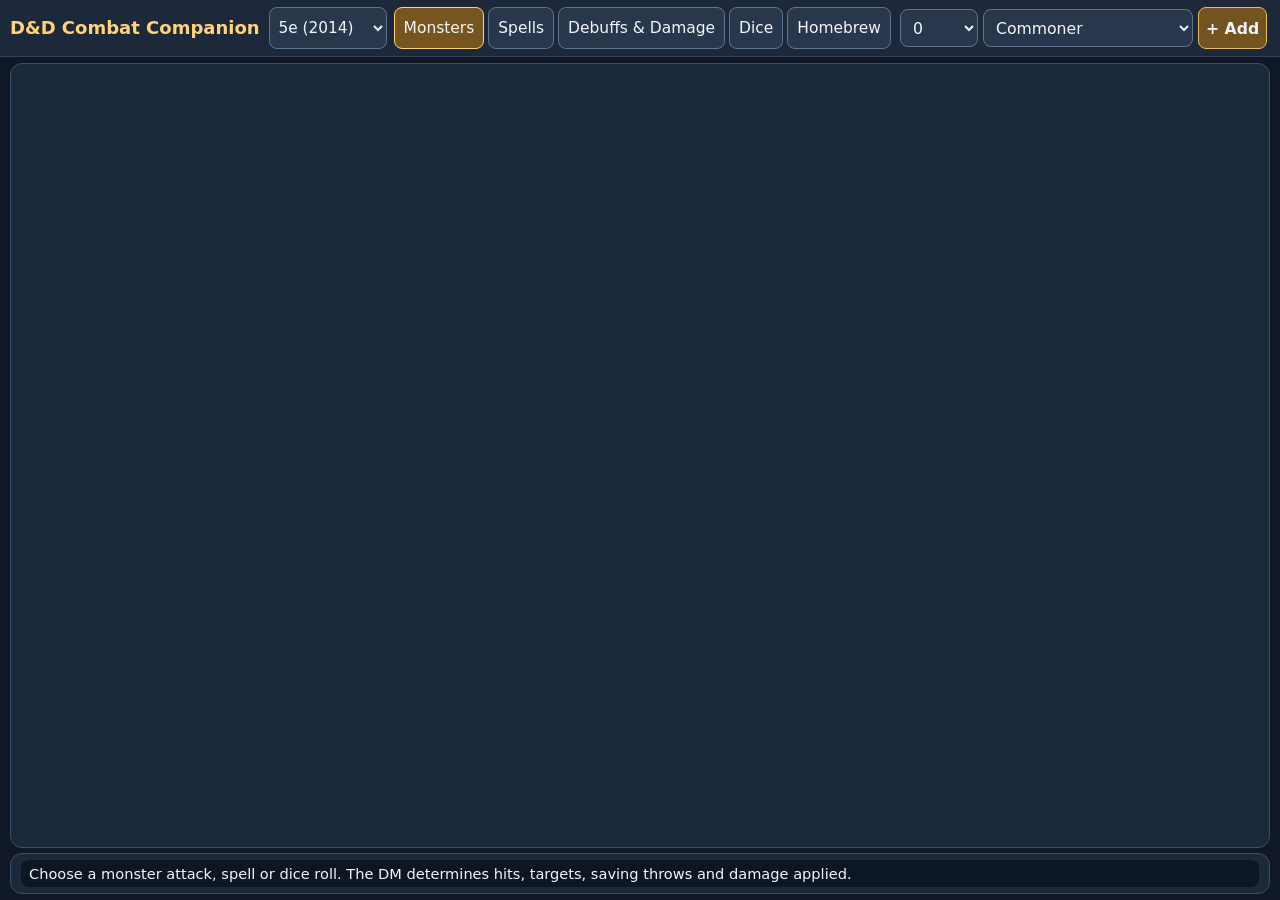
==== index.html @ 4b76aac5 "Track per-monster condition round counters with DM-controlled expiry" ====
<!doctype html>
<html lang="en"><head><meta charset="utf-8"><meta name="viewport" content="width=device-width, initial-scale=1"><title>D&D Combat Companion — Tablet v2</title>
<style>
:root{color-scheme:dark;font-family:system-ui,Arial,sans-serif}body{margin:0;background:#101827;color:#f4f6fb}header{background:#1d293b;border-bottom:1px solid #35445c;padding:18px max(15px,calc((100vw - 1000px)/2))}h1{margin:0;color:#ffd377}header p{margin:6px 0;color:#c6d2df}main{max-width:1000px;margin:auto;padding:16px}button,select,input{font:inherit;color:inherit;background:#28374b;border:1px solid #61748d;border-radius:8px;padding:10px;max-width:100%}button{cursor:pointer}button:hover{background:#395572}button:focus-visible,select:focus-visible{outline:3px solid #fbc569}button.primary{background:#735320;border-color:#e8be66;font-weight:700}nav{display:flex;flex-wrap:wrap;gap:8px;margin:15px 0}.panel{background:#1c293b;border:1px solid #3d5068;border-radius:12px;padding:16px;margin:12px 0}.row{display:flex;flex-wrap:wrap;align-items:center;gap:9px;margin:12px 0}.item{border:1px solid #465b74;border-radius:8px;padding:12px;margin:8px 0}.item.selected{border-color:#e8be66}label{display:block;margin:12px 0 5px}small,.muted{color:#b5c6d6}.out{white-space:pre-wrap;background:#0d1724;padding:14px;border-radius:8px;line-height:1.65;min-height:30px}.warn{background:#4d3517;color:#ffe6a6;padding:9px;border-radius:7px}.hidden{display:none!important}.tabs button[aria-pressed=true]{background:#77551e;border-color:#ffd377}h2{margin-top:0}.stat{font-size:1.1rem;font-weight:700;color:#ffd377}#notice{position:relative}input[type=number]{width:100px}@media(max-width:550px){nav button{flex:1 1 40%}button{min-height:44px}.panel{padding:12px}} 

/* Card-first responsive interface */
.card-gallery{display:grid;grid-template-columns:repeat(auto-fill,minmax(230px,1fr));gap:16px;margin:18px 0}
.flip-card{perspective:1300px;min-height:350px}
.flip-inner{position:relative;min-height:350px;transform-style:preserve-3d;transition:transform .65s ease}
.flip-card.flipped .flip-inner{transform:rotateY(180deg)}
.card-face{position:absolute;inset:0;backface-visibility:hidden;-webkit-backface-visibility:hidden;border:3px double #bf9449;border-radius:17px;padding:13px;background:linear-gradient(145deg,#47321e,#182137 35%,#10192c 80%,#5c4427);box-shadow:0 10px 25px #0008;overflow:auto}
.card-back{transform:rotateY(180deg);background:linear-gradient(160deg,#17243b,#302719 95%)}
.card-art{height:155px;display:grid;place-items:center;border-radius:10px;background:radial-gradient(ellipse at 60% 25%,#85683f 1%,#2d354c 55%,#101521 95%);border:1px solid #967747;font-size:70px;text-shadow:0 5px 15px black}
.card-name{color:#f9d28a;font-family:Georgia,serif;font-size:1.25rem;margin:9px 0 3px}
.card-meta{color:#cad4e4;font-size:.84rem}
.card-actions{display:flex;gap:7px;flex-wrap:wrap;margin:12px 0}
.card-actions button{flex:1 1 auto;font-size:.9rem}
.card-roll{background:#0c1421;border:1px solid #665638;border-radius:9px;white-space:pre-wrap;padding:10px;margin:10px 0;font-size:.87rem;line-height:1.5}
.card-back h3{color:#f9d28a}
#spellCard{max-width:410px;margin:16px auto;min-height:420px}#spellCard .flip-inner{min-height:420px}
#spellCard .card-art{height:175px}
@media(prefers-reduced-motion:reduce){.flip-inner{transition:none}}

.flip-card,.flip-inner{min-height:320px}.card-face{overflow:hidden;display:flex;flex-direction:column;gap:7px}
.card-art{height:115px;flex:none;font-size:52px}.card-name{margin:3px 0}.card-meta{margin:2px 0}
.card-actions{margin-top:auto}.card-actions button{font-weight:700}
.card-roll{font-size:1rem;white-space:normal;overflow-wrap:anywhere;line-height:1.4;margin:7px 0}
.result-grid{display:grid;grid-template-columns:1fr 1fr;gap:10px;margin:12px 0}
.result-num{background:#293b50;border:1px solid #657b91;border-radius:10px;text-align:center;padding:13px 6px}
.result-num strong{display:block;font-size:2.1rem;line-height:1.2;color:white}
.result-num small{display:block;font-size:.75rem}
.card-back .card-actions{margin-top:auto}
@media(max-width:550px){.card-gallery{grid-template-columns:repeat(auto-fill,minmax(245px,1fr))}}

/* Interaction reliability: don't clip attack controls on any screen size */
.flip-card{min-height:520px}
.flip-inner{min-height:520px}
.card-face{overflow-y:auto;overflow-x:hidden;overscroll-behavior:contain;box-sizing:border-box}
.card-actions{margin-top:auto;flex:none;display:grid;grid-template-columns:repeat(2,minmax(0,1fr));gap:8px}
.card-actions button,.card-face>button{min-height:44px;touch-action:manipulation}
.card-actions button.primary{grid-column:1/-1;font-size:1.08rem;min-height:52px}
.card-art{height:125px;min-height:125px}
.result-grid{flex:none}
#spellCard,#spellCard .flip-inner{min-height:500px}
#spellCard .card-actions button.primary{grid-column:auto}
@media(max-width:550px){.card-gallery{grid-template-columns:minmax(0,1fr)}.flip-card,.flip-inner{min-height:530px}}

.monster-silhouette{width:100%;height:100%;max-width:210px;filter:drop-shadow(0 8px 7px #0009)}
.result-num.critical{border:2px solid #32d583;background:#124437}.result-num.critical strong{color:#a7f3d0}
.result-num.fumble{border:2px solid #f87171;background:#52242a}.result-num.fumble strong{color:#fecaca}

/* Brief non-blocking critical/fumble screen flash. */
#attack-flash{position:fixed;inset:0;z-index:9999;pointer-events:none;opacity:0;visibility:hidden}
#attack-flash.flash-crit{background:rgba(20,220,96,.55);visibility:visible;animation:attack-flash .6s ease-out forwards}
#attack-flash.flash-fumble{background:rgba(240,32,55,.55);visibility:visible;animation:attack-flash .6s ease-out forwards}
@keyframes attack-flash{0%{opacity:1}100%{opacity:0}}
@media(prefers-reduced-motion:reduce){#attack-flash.flash-crit,#attack-flash.flash-fumble{animation:attack-flash .18s linear forwards}}

/* Tablet combat viewport: navigation and primary controls stay on one screen. */
*{box-sizing:border-box}
html,body{height:100%;overscroll-behavior:none}
body{height:100dvh;display:flex;flex-direction:column;overflow:hidden}
header{flex:none;padding:8px 14px}
header h1{font-size:clamp(1.05rem,2.6vw,1.5rem)}
header p{display:none}
main{width:100%;max-width:none;min-height:0;flex:1;display:flex;flex-direction:column;padding:7px 12px;gap:6px;overflow:hidden}
#notice{display:none}
main>label[for="edition"]{display:none}
#edition{flex:none;align-self:flex-start;min-height:38px;padding:5px 8px}
nav.tabs{flex:none;display:flex;flex-wrap:nowrap;overflow-x:auto;margin:0;gap:5px}
nav.tabs button{white-space:nowrap;min-height:40px;padding:6px 12px}
main>section.panel{margin:0}
main>section.panel[id]{flex:1;min-height:0;overflow:hidden;padding:8px 10px;display:flex;flex-direction:column;gap:6px}
main>section.panel[id].hidden{display:none}
#monsters h2,#monsters h3,#spells h2,#rules h2,#dice h2{display:none}
#monsters>label,#spells>label{display:none}
#monsters .row{flex:none;margin:0;gap:6px}
#monsters .row button{min-height:36px;padding:5px 10px}
#cr,#monster,#spell,#slot{min-height:38px;padding:5px 8px;flex:none}
.card-gallery{display:flex;flex:1;min-height:0;overflow-x:auto;overflow-y:hidden;gap:10px;margin:0;scroll-snap-type:x mandatory;align-items:stretch;padding:2px 2px 5px}
.flip-card,.flip-inner{height:100%;min-height:0}
.flip-card{flex:0 0 clamp(215px,31vw,305px);scroll-snap-align:start}
.card-face{padding:8px;gap:5px;overflow:hidden}
.card-name{font-size:clamp(1rem,2.2vh,1.25rem)}
.card-art{height:clamp(55px,15vh,120px);min-height:0}
.card-top-tools{display:flex;justify-content:space-between;flex:none;position:relative;z-index:2}
.card-top-tools button{width:38px;height:35px;min-height:35px;padding:0;font-size:1.2rem;border:1px solid #b89c64}
.card-art[role=button]{cursor:pointer}
.card-art[role=button]:focus-visible{outline:3px solid #ffd377}
.card-face select{min-height:36px;padding:5px}
.result-grid{margin:3px 0;gap:6px}
.result-num{padding:5px 3px}
.result-num strong{font-size:clamp(1.5rem,4.5vh,2.1rem)}
.card-actions{grid-template-columns:1fr;margin:0}
.card-actions button.primary{grid-column:auto;min-height:46px}
.card-back{overflow-y:auto}
main>section.panel:not([id]){flex:none;padding:6px 10px}
main>section.panel:not([id]) h2,main>section.panel:not([id]) #clear{display:none}
#output{font-size:.81rem;line-height:1.2;min-height:0;max-height:48px;overflow:auto;padding:5px 8px}
main>small{display:none}
#spells #spellCard{flex:1;min-height:0;max-height:none;width:min(100%,370px);margin:0 auto}
#spells #spellCard .flip-inner{min-height:0;height:100%}
#rules #ruleText{overflow:auto;min-height:0}
#dice .row{margin:0}
@media(max-width:600px){header{padding:7px 10px}main{padding:5px;gap:4px}main>section.panel[id]{padding:6px}
.card-gallery{scroll-padding-left:2px}.flip-card{flex-basis:min(88vw,340px)}
nav.tabs button{font-size:.81rem;padding:5px 9px}
#monsters .row button{font-size:.82rem}
}
@media(max-height:640px){.card-art{height:52px}.card-face{gap:3px}.card-top-tools button{height:30px;min-height:30px}
.result-num strong{font-size:1.45rem}#output{max-height:32px}nav.tabs button{min-height:34px}}
/* Top corner controls stay unambiguous; no duplicate Copy/Remove row. */
.card-top-tools button{display:grid;place-items:center;background:#172133;border-radius:8px;font-weight:800;color:#ffe0a0}
.card-top-tools button:last-child{color:#ffc9c9}

/* Fix short-screen clipping: attack owns a reserved final row. */
.monster-front{display:grid;grid-template-columns:minmax(0,1fr);
grid-template-rows:34px minmax(0,1fr) auto auto 36px 36px auto 48px;
gap:4px;align-content:stretch;overflow:hidden}
.monster-front .card-top-tools{min-height:0}
.monster-front .card-top-tools button{height:34px;min-height:0}
.monster-front .card-art{height:100%;min-height:0;max-height:none;overflow:hidden}
.monster-front .card-name{margin:0;line-height:1.15}
.monster-front .card-meta{margin:0;line-height:1.15}
.monster-front select{height:36px;min-height:0;padding:4px}
.monster-front .result-grid{margin:0;min-height:0}
.monster-front .result-num{padding:2px;min-height:0}
.monster-front .result-num strong{font-size:clamp(1.25rem,3.2vh,1.9rem)}
.monster-front .card-actions{margin:0;min-height:0;display:block}
.monster-front .card-actions button.primary{display:block;width:100%;height:48px;min-height:0;padding:5px;font-size:1.08rem}
@media(max-height:650px){
.monster-front{grid-template-rows:30px minmax(0,1fr) auto auto 32px 32px auto 44px;gap:3px}
.monster-front .card-top-tools button{height:30px}
.monster-front select{height:32px}
.monster-front .card-actions button.primary{height:44px}
}

/* Compact, one-row encounter picker instead of two full-width selects. */
.sr-only{position:absolute!important;width:1px;height:1px;padding:0;margin:-1px;overflow:hidden;clip:rect(0,0,0,0);white-space:nowrap;border:0}
#monsters .monster-picker{display:grid;grid-template-columns:minmax(78px,110px) minmax(0,280px) auto;justify-content:start;gap:7px;align-items:center;flex:none}
#monsters .monster-picker select{width:100%;min-width:0;max-width:none;min-height:40px}
#monsters .monster-picker #add{min-height:40px;white-space:nowrap;padding:6px 14px}
@media(max-width:390px){#monsters .monster-picker{grid-template-columns:70px minmax(0,1fr) auto;gap:4px}
#monsters .monster-picker #add{padding:6px 8px}}

/* Spell casting is a first-class tablet action: reserve the CAST row. */
#spells .spell-picker{display:flex;align-items:center;gap:8px;flex:none}
#spells .spell-picker #spell{width:min(60vw,290px);min-width:0;max-width:100%}
#spells .spell-picker #upcastArea{flex:none}
#spells .spell-picker #slot{width:115px;max-width:30vw}
#spells #spellCard{width:min(100%,420px);height:100%;margin:0 auto}
#spells #spellCard .flip-inner{height:100%;min-height:0}
#spells #spellCard .spell-front{display:grid;grid-template-rows:minmax(30px,1fr) auto minmax(0,auto) auto;gap:7px;min-height:0;overflow:hidden}
#spells #spellCard .spell-front .card-art{height:100%;min-height:30px;max-height:none}
#spells #spellCard .spell-front .card-meta{overflow:auto;max-height:24vh;margin:0}
#spells #spellCard .spell-front .card-actions{display:grid;grid-template-columns:1fr auto;align-items:center;gap:7px;margin:0;min-height:48px}
#spells #spellCard .spell-front .card-actions #cast{grid-column:1;display:block;width:100%;min-height:48px;padding:6px;font-weight:800;font-size:1.1rem}
#spells #spellCard .spell-front .card-actions #flipSpell{min-height:48px;padding:6px 10px;font-size:.85rem}
@media(max-height:650px){#spells #spellCard .spell-front{gap:4px}#spells #spellCard .spell-front .card-actions #cast,#spells #spellCard .spell-front .card-actions #flipSpell{min-height:42px}}
@media(max-width:410px){#spells .spell-picker #spell{width:min(52vw,250px)}#spells .spell-picker #slot{width:104px}}

/* Spell damage total is visible on the front without flipping or page scrolling. */
#spells #spellCard .spell-front{grid-template-rows:minmax(28px,1fr) auto minmax(0,auto) auto auto}
.spell-total{display:grid;grid-template-columns:1fr auto;align-items:center;gap:2px 8px;
 background:#111d2b;border:2px solid #c6a15f;border-radius:10px;padding:5px 12px;min-height:64px}
.spell-total span{color:#f5d696;font-size:.82rem;font-weight:800}
.spell-total strong{grid-column:2;grid-row:1 / span 2;color:white;font-size:clamp(2rem,5vh,2.8rem);line-height:1;font-variant-numeric:tabular-nums}
.spell-total small{grid-column:1;font-size:.75rem}
@media(max-height:600px){.spell-total{min-height:50px;padding:3px 8px}.spell-total strong{font-size:1.8rem}}

/* Card hierarchy: name is always visible, action buttons use one row. */
.monster-front{grid-template-rows:42px minmax(0,1fr) auto 36px auto 48px;gap:5px}
.monster-front .card-top-tools{display:grid;grid-template-columns:36px minmax(0,1fr) 36px;align-items:center;gap:5px}
.monster-front .card-top-tools .card-name{margin:0;overflow:hidden;text-overflow:ellipsis;white-space:nowrap;text-align:center;font-size:clamp(.95rem,2.4vh,1.2rem);color:#ffe0a2}
.monster-front .card-top-tools button{height:36px;min-height:36px;width:36px}
.monster-front .card-meta{text-align:center;font-weight:700}
.monster-front .card-actions{display:grid;grid-template-columns:55px minmax(0,1fr) 55px;gap:5px;align-items:stretch}
.monster-front .card-actions button{min-height:46px;padding:4px 2px;font-size:.85rem;font-weight:800}
.monster-front .card-actions button.primary{height:48px;min-height:46px;font-size:1rem}
@media(max-height:650px){.monster-front{grid-template-rows:36px minmax(0,1fr) auto 32px auto 44px;gap:3px}.monster-front .card-top-tools button{height:32px;min-height:32px}.monster-front .card-actions button.primary{height:44px;min-height:44px}}

/* Dice layout inspired by the user's dedicated TTRPG dice-roller workflow. */
#dice .dice-workspace{display:grid;grid-template-columns:minmax(250px,1fr) minmax(280px,1.2fr);gap:12px;flex:1;min-height:0}
#dice .dice-build,#dice .dice-tray-pane{min-width:0;min-height:0;display:flex;flex-direction:column;gap:8px}
#dice .dice-heading{display:flex;justify-content:space-between;gap:8px;align-items:center;color:#f7d494}
#dice .dice-heading span{font-size:.8rem;color:#c3cfe0}
#dice .dice-selector{display:grid;grid-template-columns:repeat(4,minmax(0,1fr));gap:6px}
#dice .dice-selector button{font-weight:800;min-height:48px;padding:6px 3px;border:1px solid #b39456}
#dice .die-featured{background:#795221}
#dice .dice-pool{display:flex;flex-wrap:wrap;align-content:flex-start;gap:5px;min-height:35px;overflow:auto;color:#9facbb;font-size:.82rem}
#dice .dice-pool button{padding:5px 9px;min-height:30px;border-radius:99px;font-size:.82rem}
#dice .dice-quick{display:flex;align-items:center;gap:6px;flex-wrap:wrap}
#dice .dice-quick>button{padding:8px 10px;font-weight:800;min-height:40px}
#dice .dice-mod{display:flex;align-items:center;gap:5px;margin:0;font-size:.8rem}
#dice .dice-mod input{width:67px;padding:5px;height:38px}
#dice .dice-options{display:flex;flex-wrap:wrap;align-items:center;gap:7px;margin-top:auto}
#dice .dice-options button{padding:6px 10px}
#dice .dice-options a{color:#e9cb85;font-size:.82rem}
#dice .dice-tray{flex:1;min-height:80px;background:radial-gradient(ellipse at center,#21344d,#0a101a);border:2px solid #ab8852;border-radius:13px;padding:10px;cursor:pointer;display:flex;flex-direction:column;gap:8px}
#dice .tray-heading{font-size:.75rem;letter-spacing:.12em;color:#e0c790}
#dice .dice-visuals{display:flex;flex-wrap:wrap;justify-content:center;align-content:center;align-items:center;gap:7px;overflow:auto;min-height:0;flex:1}
#dice .rolled-die{width:clamp(43px,7vw,68px);height:clamp(48px,10vh,74px);border:2px solid #d6ae6b;border-radius:12px;display:grid;place-content:center;text-align:center;background:linear-gradient(145deg,#384762,#172238);box-shadow:0 4px 10px #0009}
#dice .rolled-die strong{font-size:1.5rem;color:#fff}
#dice .rolled-die small{font-size:.7rem}
#dice .dice-tray-bottom{display:grid;grid-template-columns:minmax(0,1fr) 140px;gap:8px;min-height:70px}
#dice .dice-total{border:1px solid #9d814f;border-radius:10px;background:#0d1828;padding:6px 10px;display:grid;grid-template-columns:auto 1fr;align-items:center;gap:0 7px}
#dice .dice-total span{color:#f7d494;font-size:.8rem}
#dice .dice-total strong{font-size:2rem;text-align:right}
#dice .dice-total small{grid-column:1/-1;font-size:.7rem;overflow:hidden;white-space:nowrap;text-overflow:ellipsis}
#dice #rollPool{font-weight:800;min-height:64px}
@media(max-width:650px){#dice .dice-workspace{grid-template-columns:1fr;grid-template-rows:auto minmax(80px,1fr);gap:5px}
#dice .dice-build{gap:5px}
#dice .dice-selector{grid-template-columns:repeat(7,minmax(0,1fr));gap:3px}
#dice .dice-selector button{min-height:40px;font-size:.85rem}
#dice .dice-options{margin-top:0}#dice .dice-tray{padding:5px}
#dice .dice-tray-bottom{min-height:52px;grid-template-columns:1fr 115px}
#dice #rollPool{min-height:50px}
#dice .dice-quick>button{min-height:36px;padding:4px 7px}
#dice .rolled-die{width:44px;height:47px}
}

/* Keep creature name visibly centered between permanent corner controls. */
.monster-front .card-top-tools{display:grid!important;grid-template-columns:38px minmax(0,1fr) 38px!important;align-items:center!important;min-height:38px;gap:6px}
.monster-front .card-top-tools .card-name{display:block!important;visibility:visible!important;opacity:1!important;min-width:0;align-self:center;margin:0!important;padding:0;text-align:center;line-height:1.15;font-size:clamp(1rem,2.2vw,1.22rem);font-weight:800;color:#ffdb91;white-space:nowrap;overflow:hidden;text-overflow:ellipsis}
.monster-front .card-top-tools button{width:38px;height:38px;min-height:38px}

/* Larger tablet dice, with nat-20 celebration and nat-1 failure feedback. */
#dice .dice-visuals{gap:clamp(9px,1.6vw,18px);padding:6px;align-content:center}
#dice .rolled-die{width:clamp(84px,12vw,154px);height:clamp(94px,19vh,166px);flex:none;border-width:3px;border-radius:18px;transform:rotate(-3deg);background:linear-gradient(145deg,#506789,#19283f)}
#dice .rolled-die:nth-child(even){transform:rotate(4deg)}
#dice .rolled-die strong{font-size:clamp(2.6rem,8vh,5.5rem);line-height:1.1}
#dice .rolled-die small{font-size:1rem;color:#ffdf98;font-weight:800}
#dice .dice-moment{flex:none;text-align:center;border:2px solid;border-radius:9px;padding:6px;line-height:1.2;font-size:clamp(1.1rem,3vw,2rem);font-weight:900;letter-spacing:.06em}
#dice .dice-moment[hidden]{display:none}
#dice .dice-celebrate{background:#124a2b;border-color:#77ffc0;color:#c5ffe4;animation:dice-pop .65s ease-out}
#dice .dice-fail{background:#52191e;border-color:#ff8a8a;color:#ffe0e0;animation:dice-shake .55s ease-out}
#dice .die-critical{border-color:#5effa5;box-shadow:0 0 24px #35e88d88}
#dice .die-failure{border-color:#ff7777;box-shadow:0 0 24px #e33c5088}
@keyframes dice-pop{0%{transform:scale(.85);filter:brightness(2)}65%{transform:scale(1.06)}100%{transform:scale(1)}}
@keyframes dice-shake{0%,100%{transform:translateX(0)}20%,60%{transform:translateX(-7px)}40%,80%{transform:translateX(7px)}}
@media(max-width:650px){#dice .rolled-die{width:clamp(66px,19vw,110px);height:clamp(73px,14vh,116px)}
#dice .rolled-die strong{font-size:clamp(2rem,6vh,3.6rem)}}
@media(prefers-reduced-motion:reduce){#dice .dice-moment{animation:none}}

/* Readability pass: larger text, less empty illustration area, no page scroll. */
:root{font-size:18px}
header h1{font-size:1.35rem}
nav.tabs button{font-size:1rem;min-height:45px;padding:7px 14px}
#edition{font-size:1rem;min-height:44px}
#monsters .monster-picker{grid-template-columns:minmax(88px,105px) minmax(0,285px) auto;gap:9px}
#monsters .monster-picker select,#monsters .monster-picker #add{font-size:1rem;min-height:44px}
.flip-card{flex-basis:clamp(275px,37vw,355px)}
.monster-front{grid-template-rows:45px minmax(0,0.65fr) auto 44px auto 56px;gap:7px}
.monster-front .card-top-tools{grid-template-columns:42px minmax(0,1fr) 42px!important}
.monster-front .card-top-tools .card-name{font-size:1.24rem;overflow:hidden}
.monster-front .card-top-tools button{width:42px;min-height:42px;height:42px;font-size:1.4rem}
.monster-front .card-meta{font-size:.98rem;line-height:1.2}
.monster-front select{font-size:1rem;height:44px;min-height:44px}
.monster-front .result-num small{font-size:.85rem;line-height:1.15}
.monster-front .result-num strong{font-size:clamp(1.9rem,5vh,2.65rem)}
.monster-front .result-num{padding:4px 3px}
.monster-front .card-actions{grid-template-columns:64px minmax(0,1fr) 64px}
.monster-front .card-actions button{font-size:.95rem;min-height:52px}
.monster-front .card-actions button.primary{font-size:1.1rem;height:56px;min-height:52px}
.card-back{font-size:1rem}
#spells .spell-picker select{font-size:1rem;min-height:44px}
#spells #spellCard .spell-front .card-name{font-size:1.3rem}
#spells #spellCard .spell-front .card-meta{font-size:1rem}
#spells #spellCard .spell-front .card-actions #cast{font-size:1.2rem}
#rules #ruleText{font-size:1.05rem;line-height:1.45}
#dice .dice-selector button{font-size:1.05rem}
#dice .dice-total strong{font-size:2.6rem}
@media(max-height:740px){
 .monster-front{grid-template-rows:40px minmax(0,0.5fr) auto 39px auto 48px;gap:4px}
 .monster-front .card-top-tools button{height:38px;min-height:38px}
 .monster-front select{height:39px;min-height:39px}
 .monster-front .card-actions button.primary{height:48px;min-height:48px}
 .monster-front .card-actions button{min-height:48px}
 nav.tabs button{min-height:39px}
 #edition{min-height:39px}
}
@media(max-width:600px){.flip-card{flex-basis:min(92vw,355px)}
 .monster-front .card-top-tools .card-name{font-size:1.15rem}
 #monsters .monster-picker{grid-template-columns:80px minmax(0,1fr) auto;gap:5px}
 #monsters .monster-picker #add{padding:6px 9px}
}

/* One responsive toolbar: edition and combat destinations on the same line. */
.combat-toolbar{display:flex;align-items:center;gap:9px;flex:none;min-width:0;width:100%;overflow:hidden}
.combat-toolbar #edition{flex:0 0 clamp(136px,19vw,210px);max-width:210px;width:auto;min-width:0;margin:0;min-height:45px}
.combat-toolbar nav.tabs{display:flex;align-items:center;flex:1;min-width:0;gap:6px;margin:0;overflow-x:auto;overflow-y:hidden;scrollbar-width:thin}
.combat-toolbar nav.tabs button{flex:0 0 auto;white-space:nowrap;margin:0}
@media(max-width:700px){.combat-toolbar{gap:5px}.combat-toolbar #edition{flex-basis:135px;min-height:41px;font-size:.86rem;padding:5px}.combat-toolbar nav.tabs{gap:4px}.combat-toolbar nav.tabs button{font-size:.85rem;min-height:41px;padding:5px 9px}}

/* Laptop/tablet real-estate reset: header is the toolbar, cards are compact. */
.app-header{display:flex;align-items:center;gap:18px;padding:8px 12px;min-height:62px}
.app-header h1{font-size:1.05rem;white-space:nowrap;flex:none;margin:0}
.app-header .combat-toolbar{width:auto;flex:1;min-width:0;display:flex!important;flex-direction:row!important;gap:8px}
.app-header .combat-toolbar #edition{width:145px;flex:0 0 145px;min-height:42px}
.app-header .combat-toolbar nav.tabs{display:flex!important;flex-wrap:nowrap!important;min-width:0;flex:1;margin:0!important;align-items:center}
.app-header .combat-toolbar nav.tabs button{min-height:42px}
main{gap:5px;padding:6px 10px}
#monsters .card-gallery{align-items:flex-start;justify-content:flex-start}
#monsters .flip-card,#monsters .flip-inner{height:min(100%,490px)!important;min-height:0!important}
#monsters .flip-card{flex:0 0 clamp(280px,25vw,340px)}
#monsters .monster-front{display:grid;grid-template-rows:42px minmax(75px,130px) 26px 42px 92px 52px;align-content:start;gap:7px;overflow:hidden}
#monsters .monster-front .card-art{height:100%;min-height:0}
#monsters .monster-front .card-top-tools{height:42px}
#monsters .monster-front .card-meta{font-size:1rem;line-height:26px}
#monsters .monster-front .result-grid{height:92px}
#monsters .monster-front .result-num{display:flex;flex-direction:column;justify-content:center;gap:4px}
#monsters .monster-front .card-actions,#monsters .monster-front .card-actions button.primary{height:52px}
#monsters .card-back{overflow-y:auto}
@media(max-width:850px){.app-header{gap:9px}.app-header h1{display:none}.app-header .combat-toolbar{flex:1}}
@media(max-width:550px){#monsters .flip-card{flex-basis:min(90vw,340px)}#monsters .monster-front{grid-template-rows:38px minmax(50px,100px) 25px 40px 82px 48px;gap:5px}#monsters .flip-card,#monsters .flip-inner{height:min(100%,420px)!important}}
@media(max-height:650px){#monsters .flip-card,#monsters .flip-inner{height:min(100%,405px)!important}#monsters .monster-front{grid-template-rows:36px minmax(50px,90px) 23px 37px 77px 45px;gap:4px}#monsters .monster-front .result-grid{height:77px}#monsters .monster-front .card-actions,#monsters .monster-front .card-actions button.primary{height:45px}}

/* Single header row, including contextual encounter picker. */
.app-header{display:flex;align-items:center;flex-wrap:nowrap;gap:9px;padding:6px 10px;min-height:57px}
.app-header h1{display:block;font-size:1rem;line-height:1.1;white-space:nowrap}
.app-header .combat-toolbar{flex:0 1 auto;width:auto;min-width:0;gap:7px}
.app-header .combat-toolbar #edition{flex:0 0 118px;width:118px;min-height:42px;padding:5px;font-size:.85rem}
.app-header .combat-toolbar nav.tabs{flex:0 1 auto;gap:4px;overflow-x:auto}
.app-header .combat-toolbar nav.tabs button{font-size:.86rem;padding:7px 9px;min-height:42px}
.app-header .monster-picker{display:grid;grid-template-columns:78px minmax(125px,210px) 69px;gap:5px;align-items:center;flex:0 1 auto;min-width:0}
.app-header .monster-picker select,.app-header .monster-picker #add{width:100%;min-width:0;min-height:42px;max-width:none;font-size:.87rem;padding:5px 7px}
.app-header .monster-picker #add{padding:5px 7px;white-space:nowrap}
@media(max-width:1100px){.app-header h1{display:none}.app-header{gap:5px}
.app-header .monster-picker{grid-template-columns:65px minmax(100px,170px) 62px}}
@media(max-width:780px){.app-header{overflow-x:auto;scrollbar-width:thin}
.app-header .combat-toolbar{flex:none}.app-header .combat-toolbar nav.tabs{flex:none;overflow:visible}
.app-header .monster-picker{flex:none;grid-template-columns:65px 135px 60px}}

/* Individual multiattack results fit inside the previously decorative art area. */
.monster-front .result-num.routine strong{font-size:clamp(1.15rem,2.7vh,1.6rem);line-height:1.15;overflow-wrap:anywhere}
.monster-front .card-art:has(.routine-breakdown){background:#111f30;padding:5px 7px;display:flex;align-items:stretch;justify-content:center;overflow:auto}
.routine-breakdown{width:100%;display:flex;flex-direction:column;gap:2px;justify-content:center}
.routine-strike{display:flex;justify-content:space-between;gap:6px;border-bottom:1px solid #526178;padding:2px 0;font-size:clamp(.76rem,1.3vw,.92rem);line-height:1.1}
.routine-strike span{overflow:hidden;text-overflow:ellipsis;white-space:nowrap}
.routine-strike strong{flex:none;color:#ffe0a3;white-space:nowrap}

/* Ongoing-area spells have both PLACE and ROLL TICK controls, without page scrolling. */
#spells #spellCard.has-trigger .spell-front .card-actions{grid-template-columns:minmax(0,1fr) minmax(0,1.15fr) auto;gap:5px}
#spells #spellCard.has-trigger .spell-front .card-actions #cast{font-size:1rem;min-width:0;padding:5px}
#spells #spellCard.has-trigger .spell-front .card-actions #rollSpellTick{grid-column:2;min-height:48px;font-size:.98rem;min-width:0;padding:5px}
#spells #spellCard.has-trigger .spell-front .card-actions #flipSpell{grid-column:3;font-size:.84rem;padding:5px}
@media(max-width:470px){#spells #spellCard.has-trigger .spell-front .card-actions{gap:3px}#spells #spellCard.has-trigger .spell-front .card-actions #cast,#spells #spellCard.has-trigger .spell-front .card-actions #rollSpellTick{font-size:.83rem}}

/* No extra front-card rows: editable HP, conditions and limited resources live on the back. */
#monsters .monster-front .card-meta{overflow:hidden;white-space:nowrap;text-overflow:ellipsis}
.monster-front .card-meta.monster-at-zero{color:#ff9a9a;font-weight:800}
#monsters .card-back{display:flex;flex-direction:column;gap:7px;overflow-y:auto;padding:9px}
#monsters .card-back .card-name{font-size:1.13rem;line-height:1.1;flex:none}
.monster-state-tools[hidden]{display:none!important}
.monster-state-tools{display:block;padding:7px;border:1px solid #5f7390;border-radius:8px;background:#14243a;flex:none}
.monster-state-tools>strong{display:block;color:#ffdd9b;margin-bottom:5px;font-size:.97rem}
.monster-hp-buttons{display:grid;grid-template-columns:60px repeat(3,minmax(0,1fr));gap:4px}
.monster-hp-buttons input{min-width:0;width:100%;height:41px;padding:4px;text-align:center}
.monster-hp-buttons button{min-height:41px;padding:3px;font-size:.85rem}
.monster-state-tools>select{width:60%;min-height:40px;padding:4px;font-size:.91rem}
.monster-state-tools>button{min-height:40px;margin-left:4px;padding:4px;font-size:.9rem}
.monster-condition-list{display:flex;flex-wrap:wrap;gap:4px;margin-top:5px;font-size:.9rem}
.monster-condition-list button{min-height:36px;padding:3px 6px;font-size:.86rem;background:#5c3545;color:#fff2f2}
.monster-resource-row{display:grid;grid-template-columns:minmax(0,1fr) 38px 38px;align-items:center;gap:4px;margin-top:3px}
.monster-resource-row span{font-size:.92rem}.monster-resource-row button{min-height:38px;padding:2px}
.monster-rules-details{padding:7px;border:1px solid #52647a;border-radius:7px;flex:none}
.monster-rules-details summary{cursor:pointer;font-weight:700;color:#f4d29a}
.monster-rules-details .card-meta{font-size:.85rem;line-height:1.4;white-space:pre-line;overflow-wrap:anywhere}
#monsters .card-back>button{margin-top:0;flex:none;font-size:.95rem}

/* Duration controls stay on the card back and remain readable on tablets. */
.condition-counter{display:inline-flex;align-items:center;gap:3px;flex-wrap:wrap;padding:3px;border:1px solid #566179;border-radius:7px}
.condition-counter input{width:58px;min-height:40px;font-size:1rem;text-align:center;background:#122035;color:#fff;border:1px solid #8294aa;border-radius:5px}
.condition-counter button{min-height:40px;font-size:.94rem}
/* Compact caster-scoped concentration: one row, deliberately manual for saves/duration. */
.concentration-bar{display:flex;align-items:center;gap:7px;min-height:43px;padding:5px 9px;background:#18263a;border:1px solid #506a82;border-radius:9px;margin:4px 0}
.concentration-bar label{display:flex;align-items:center;gap:5px;white-space:nowrap;margin:0;font-size:.9rem}
.concentration-bar input{width:105px;min-height:38px;padding:5px;font-size:.95rem}
#concentrationStatus{flex:1;min-width:0;font-size:.94rem;overflow:hidden;text-overflow:ellipsis;white-space:nowrap;color:#f5d48c;font-weight:650}
.concentration-bar button{min-height:40px;padding:5px 10px;font-size:.93rem}
@media(max-width:510px){.concentration-bar{gap:4px;padding:4px}.concentration-bar label{font-size:.8rem}.concentration-bar input{width:76px;font-size:.84rem}.concentration-bar button{padding:4px 7px}}
</style><link rel="stylesheet" href="./homebrew.css?v=3"></head><body>
<header class="app-header"><h1>D&D Combat Companion</h1><p>DM-first combat aid · Live browser preview</p>
<div class="combat-toolbar" role="group" aria-label="Edition and combat tools"><label for="edition" class="sr-only">D&D Edition</label><select id="edition"><option value="ODND">Original D&D (1974)</option><option value="BX">Basic / Expert</option><option value="ADND1">AD&D 1e</option><option value="ADND2">AD&D 2e</option><option value="3.0">D&D 3.0</option><option value="3.5">D&D 3.5</option><option value="4e">D&D 4e</option><option value="2014" selected>5e (2014)</option><option value="2024">5e (2024)</option></select><nav class="tabs" aria-label="Combat tools"><button data-tab="monsters" aria-pressed="true">Monsters</button><button data-tab="spells" aria-pressed="false">Spells</button><button data-tab="rules" aria-pressed="false">Debuffs &amp; Damage</button><button data-tab="dice" aria-pressed="false">Dice</button><button data-tab="homebrew" aria-pressed="false">Homebrew</button></nav></div><div class="monster-picker" role="group" aria-label="Add an encounter monster"><label class="sr-only" for="cr">Challenge rating</label><select id="cr" aria-label="Challenge rating"></select><label class="sr-only" for="monster">Choose monster</label><select id="monster" aria-label="Choose monster"></select><button class="primary" id="add">+ Add</button></div></header>
<main>
<div class="warn" id="notice">Working website preview. Edition selectors are available, but only the explicitly listed sample cards have automatic rolls. Full nine-edition catalogs are still in development.</div>
<section id="monsters" class="panel"><h2>Encounter monsters</h2>

<h3>Encounter cards</h3><div id="roster" class="card-gallery" aria-live="polite"></div><div id="actions" class="hidden"></div>
</section>
<section id="spells" class="panel hidden"><h2>Spells</h2>
<div class="spell-picker"><label class="sr-only" for="spell">Choose spell</label><select id="spell" aria-label="Choose spell"></select><div id="upcastArea"><label class="sr-only" for="slot">Spell slot level</label><select id="slot" aria-label="Cast at level"></select></div></div>
<div class="concentration-bar" role="group" aria-label="Spell concentration">
 <label for="spellCaster">Caster <input id="spellCaster" maxlength="40" value="Caster 1" aria-label="Caster name for concentration"></label>
 <div id="concentrationStatus" role="status" aria-live="polite">No concentration</div>
 <button id="endConcentration">End</button>
</div>
<div id="spellCard" class="flip-card"><div class="flip-inner"><article class="card-face spell-front"><div class="card-art" aria-hidden="true">✦</div><h3 class="card-name" id="spellCardName">Select spell</h3><p class="card-meta" id="spellInfo"></p><div class="spell-total" id="spellTotal" role="status" aria-live="polite"><span>TOTAL DAMAGE</span><strong id="spellTotalValue">—</strong><small id="spellTotalType">Cast a spell to roll</small></div><div class="card-actions"><button class="primary" id="cast">✦ CAST SPELL</button><button class="primary hidden" id="rollSpellTick">ROLL TICK</button><button id="flipSpell">Rules / Results</button></div></article><article class="card-face card-back"><h3>Spell results and rules</h3><div class="card-roll" id="spellCardRoll">Cast to reveal the result.</div><button id="flipSpellBack">Return to artwork</button></article></div></div>
</section>
<section id="rules" class="panel hidden"><h2>Conditions, debuffs and damage</h2><p class="muted">These are 2014 5e reference examples. Other editions require their own rules and are not yet available.</p><label for="rule">Reference</label><select id="rule"></select><div id="ruleText" class="item"></div></section>

<section id="homebrew" class="panel hidden" aria-label="Homebrew library">
 <div class="hb-layout">
  <form id="hb-form" class="hb-editor" novalidate>
   <h2>Homebrew creator</h2>
   <p>Create custom monsters or spells. They appear in the normal combat selectors under the edition you choose.</p>
   <div class="hb-grid">
    <label>Type<select id="hb-kind"><option value="monster">Monster</option><option value="spell">Spell</option></select></label>
    <label>Edition<select id="hb-edition">
     <option value="ODND">Original D&D</option><option value="BX">B/X</option>
     <option value="ADND1">AD&D 1e</option><option value="ADND2">AD&D 2e</option>
     <option value="3.0">3.0</option><option value="3.5">3.5</option><option value="4e">4e</option>
     <option value="2014">5e (2014)</option><option value="2024">5e (2024)</option>
    </select></label>
    <label class="hb-wide">Name<input id="hb-name" maxlength="80" placeholder="Your custom creature or spell"></label>
   </div>
   <div id="hb-monster-fields" class="hb-fields">
    <div class="hb-template-bar">
      <label>Start from an existing monster <select id="hb-template" aria-label="Existing monster template"></select></label>
      <button type="button" id="hb-use-template">Load template</button>
    </div>
    <div class="hb-grid">
     <label>Challenge rating<select id="hb-cr"><option>0</option><option>1/8</option><option>1/4</option><option>1/2</option>
      <option selected>1</option><option>2</option><option>3</option><option>4</option><option>5</option>
      <option>6</option><option>7</option><option>8</option><option>9</option><option>10</option>
      <option>11</option><option>12</option><option>13</option><option>14</option><option>15</option>
      <option>16</option><option>17</option><option>18</option><option>19</option><option>20</option>
      <option>21</option><option>22</option><option>23</option><option>24</option><option>25</option>
      <option>26</option><option>27</option><option>28</option><option>29</option><option>30</option></select></label>
     <label>Armor Class<input id="hb-ac" type="number" min="0" max="99" value="13"></label>
     <label>Hit Points<input id="hb-hp" type="number" min="1" max="99999" value="15"></label>
     <label class="hb-wide">Traits and special rules<textarea id="hb-traits" maxlength="2500" placeholder="Describe traits, special actions, and conditions for the DM to resolve"></textarea></label>
    </div>
    <div class="hb-field-title">Attacks</div>
    <p>Each attack can be selected on the monster card. Multiattack routines and conditional effects still require DM adjudication.</p>
    <div id="hb-attacks"></div>
    <button id="hb-add-attack" type="button">+ Add another attack</button>
    <div class="hb-field-title">Multiattack routines (optional)</div>
    <p>Make one button roll a sequence of attacks. Set the attack order and save; the new routine appears on the monster card.</p>
    <div id="hb-routines" aria-label="Homebrew multiattack routines"></div>
    <button id="hb-add-routine" type="button">+ Add Multiattack</button>
   </div>
   <div id="hb-spell-fields" class="hb-fields" hidden>
    <div class="hb-grid">
     <label>Spell level<select id="hb-level"><option value="0">Cantrip</option><option value="1" selected>1</option>
      <option value="2">2</option><option value="3">3</option><option value="4">4</option><option value="5">5</option>
      <option value="6">6</option><option value="7">7</option><option value="8">8</option><option value="9">9</option></select></label>
     <label class="hb-check"><input id="hb-upcast" type="checkbox">Can upcast</label><label class="hb-check"><input id="hb-concentration" type="checkbox">Concentration</label>
     <label class="hb-check"><input id="hb-damage-enabled" type="checkbox" checked>Rolls damage</label>
     <label class="hb-wide">Range, save and targeting<textarea id="hb-save-text" maxlength="750" placeholder="Range 60 ft.; DEX save for half damage"></textarea></label>
     <label class="hb-wide">Effects, duration and rules<textarea id="hb-effect" maxlength="2500" placeholder="Describe the spell effect, concentration and other special rules"></textarea></label>
    </div>
    <div id="hb-damage-fields" class="hb-fields">
     <div class="hb-field-title">Damage dice</div>
     <div class="hb-grid">
      <label>Number of dice<input id="hb-dice-count" type="number" value="2" min="1" max="100"></label>
      <label>Die sides<input id="hb-dice-sides" type="number" value="6" min="2" max="1000"></label>
      <label>Modifier<input id="hb-dice-bonus" type="number" value="0" min="-1000" max="1000"></label>
      <label>Extra dice / upcast level<input id="hb-dice-extra" type="number" value="1" min="0" max="30"></label>
      <label>Damage type<input id="hb-damage-type" maxlength="40" value="fire"></label>
     </div>
    </div>
   </div>
   <div class="hb-actionbar"><button type="submit" class="primary" id="hb-save">Save homebrew</button><button type="button" id="hb-new">+ New entry</button></div>
  </form>
  <aside class="hb-library">
   <h3>My homebrew library</h3><p class="hb-caution">Edit, duplicate, or use a saved creation directly in combat.</p>
   <span id="hb-count" class="muted">0 monsters · 0 spells</span>
   <label class="sr-only" for="hb-search">Search my homebrew</label>
   <input id="hb-search" placeholder="Search saved creations">
   <div id="hb-list" aria-live="polite"></div>
   <div class="hb-backup"><button type="button" id="hb-export">Export JSON backup</button><label class="hb-import-label" for="hb-import">Import JSON</label><input type="file" id="hb-import" accept=".json,application/json"></div>
   <p class="hb-caution">Saved only in this browser. Export a backup to move entries to another Chromebook, tablet or computer.</p>
   <div id="hb-status" role="status">Loading homebrew…</div>
  </aside>
 </div>
</section>
<section id="dice" class="panel hidden" aria-label="Dice roller">
<div class="dice-workspace">
 <div class="dice-build">
  <div class="dice-heading"><strong>Build your roll</strong><span id="poolSummary">Tap dice to add</span></div>
  <div class="dice-selector" role="group" aria-label="Add dice">
   <button data-die="4">d4</button><button data-die="6">d6</button><button data-die="8">d8</button>
   <button data-die="10">d10</button><button data-die="12">d12</button><button data-die="20" class="die-featured">d20</button><button data-die="100">d100</button>
  </div>
  <div id="dicePool" class="dice-pool" aria-label="Selected dice" aria-live="polite">No dice selected</div>
  <div class="dice-quick"><button id="quickAdv">ROLL ADV</button><button id="quickDis">ROLL DIS</button>
   <label class="dice-mod">Modifier <input type="number" id="poolModifier" value="0" min="-1000" max="1000"></label></div>
  <div class="dice-options"><button id="undoDie">Undo last</button><button id="clearPool">Clear</button><a href="https://nothingbutattrpgdiceroller.netlify.app/" target="_blank" rel="noopener">Full 3D roller ↗</a></div>
 </div>
 <div class="dice-tray-pane"><div id="diceTray" class="dice-tray" role="button" tabindex="0" aria-label="Tap to roll selected dice">
  <div class="tray-heading">DICE TRAY</div><div id="diceMoment" class="dice-moment" aria-live="assertive" aria-atomic="true" hidden></div><div id="diceVisuals" class="dice-visuals"><span class="dice-placeholder">Choose dice, then roll</span></div>
 </div><div class="dice-tray-bottom"><div class="dice-total"><span>TOTAL</span><strong id="diceTotal">—</strong><small id="diceDetail">Awaiting roll</small></div><button id="rollPool" class="primary">⚄ ROLL DICE</button></div></div>
</div></section>
<section class="panel"><h2>Roll results</h2><div class="out" id="output" role="status">Choose a monster attack, spell or dice roll. The DM determines hits, targets, saving throws and damage applied.</div><button id="clear">Clear results</button></section>
<small>Randomness: Web Crypto with rejection sampling. No automatic target selection or HP subtraction. Encounter cards and concentration are saved in this browser. Homebrew JSON backups are recommended. Rules data adapted from Wizards of the Coast's <a href="https://www.dndbeyond.com/srd" target="_blank" rel="noopener">SRD 5.1 and 5.2.1</a>, licensed under <a href="https://creativecommons.org/licenses/by/4.0/" target="_blank" rel="noopener">CC BY 4.0</a>.</small>
</main>
<div id="attack-flash" aria-hidden="true"></div>
<script>
'use strict';
const $=id=>document.getElementById(id),edition=$('edition'),output=$('output');
// Vetted sample cards only. Expand via edition-specific sourced datasets, not guessed stats.
const monsters=[
{edition:'2014',name:'Goblin',cr:'1/4',hp:7,ac:15,actions:[{name:'Scimitar',toHit:4,dice:[1,6,2],type:'slashing'},{name:'Shortbow',toHit:4,dice:[1,6,2],type:'piercing'}]},
{edition:'2014',name:'Skeleton',cr:'1/4',hp:13,ac:13,actions:[{name:'Shortsword',toHit:4,dice:[1,6,2],type:'piercing'},{name:'Shortbow',toHit:4,dice:[1,6,2],type:'piercing'}]},
{edition:'2014',name:'Zombie',cr:'1/4',hp:22,ac:8,actions:[{name:'Slam',toHit:3,dice:[1,6,1],type:'bludgeoning'}]},
{edition:'2014',name:'Wolf',cr:'1/4',hp:11,ac:13,traits:'Pack Tactics and Keen Hearing and Smell; DM applies conditional advantage.',actions:[{name:'Bite',toHit:4,dice:[2,4,2],type:'piercing',onHit:'Creature target: DC 11 Strength save or prone.'}]},
{edition:'2014',name:'Orc',cr:'1/2',hp:15,ac:13,actions:[{name:'Greataxe',toHit:5,dice:[1,12,3],type:'slashing'},{name:'Javelin',toHit:5,dice:[1,6,3],type:'piercing'}]},
{edition:'2014',name:'Ogre',cr:'2',hp:59,ac:11,actions:[{name:'Greatclub',toHit:6,dice:[2,8,4],type:'bludgeoning'},{name:'Javelin',toHit:6,dice:[2,6,4],type:'piercing'}]},
{"edition":"2014","name":"Giant Fire Beetle","cr":"0","hp":4,"ac":13,"traits":"Illumination: bright light 10 ft., dim light an additional 10 ft.","actions":[{"name":"Bite","toHit":1,"dice":[1,6,-1],"type":"slashing"}]},
{"edition":"2014","name":"Bandit","cr":"1/8","hp":11,"ac":12,"actions":[{"name":"Scimitar","toHit":3,"dice":[1,6,1],"type":"slashing"},{"name":"Light Crossbow","toHit":3,"dice":[1,8,1],"type":"piercing"}]},
{"edition":"2014","name":"Giant Rat","cr":"1/8","hp":7,"ac":12,"traits":"Pack Tactics: advantage when a non-incapacitated ally is within 5 ft. of the target. Keen Smell.","actions":[{"name":"Bite","toHit":4,"dice":[1,4,2],"type":"piercing"}]},
{"edition":"2014","name":"Kobold","cr":"1/8","hp":5,"ac":12,"traits":"Pack Tactics: conditional advantage with an adjacent ally. Sunlight Sensitivity: attack disadvantage in sunlight.","actions":[{"name":"Dagger","toHit":4,"dice":[1,4,2],"type":"piercing"},{"name":"Sling","toHit":4,"dice":[1,4,2],"type":"bludgeoning"}]},
{"edition":"2014","name":"Mastiff","cr":"1/8","hp":5,"ac":12,"traits":"Keen Hearing and Smell.","actions":[{"name":"Bite","toHit":3,"dice":[1,6,1],"type":"piercing","onHit":"Creature target: DC 11 Strength save or prone."}]},
{"edition":"2014","name":"Axe Beak","cr":"1/4","hp":19,"ac":11,"actions":[{"name":"Beak","toHit":4,"dice":[1,8,2],"type":"slashing"}]},
{"edition":"2014","name":"Giant Bat","cr":"1/4","hp":22,"ac":13,"traits":"Echolocation: blindsight 60 ft. while not deafened. Keen Hearing.","actions":[{"name":"Bite","toHit":4,"dice":[1,6,2],"type":"piercing"}]},
{"edition":"2014","name":"Giant Lizard","cr":"1/4","hp":19,"ac":12,"actions":[{"name":"Bite","toHit":4,"dice":[1,8,2],"type":"piercing"}]},
{"edition":"2014","name":"Gnoll","cr":"1/2","hp":22,"ac":15,"traits":"Rampage: if it drops a creature to 0 HP with a melee attack on its turn, may use a bonus action to move up to half speed and make a bite attack. DM resolves trigger.","actions":[{"name":"Bite","toHit":4,"dice":[1,4,2],"type":"piercing"},{"name":"Spear (one hand)","toHit":4,"dice":[1,6,2],"type":"piercing"},{"name":"Spear (two hands)","toHit":4,"dice":[1,8,2],"type":"piercing"},{"name":"Longbow","toHit":3,"dice":[1,8,1],"type":"piercing"}]},
{"edition":"2014","name":"Hobgoblin","cr":"1/2","hp":11,"ac":18,"traits":"Martial Advantage: once per turn +2d6 weapon damage when target is within 5 ft. of a non-incapacitated hobgoblin ally. Not auto-added.","actions":[{"name":"Longsword","toHit":3,"dice":[1,8,1],"type":"slashing"},{"name":"Longsword (two hands)","toHit":3,"dice":[1,10,1],"type":"slashing"},{"name":"Longbow","toHit":3,"dice":[1,8,1],"type":"piercing"}]},
{"edition":"2014","name":"Bugbear","cr":"1","hp":27,"ac":16,"traits":"Brute damage already included in Morningstar and melee Javelin dice. Surprise Attack: if a creature is surprised and hit in round one, add 2d6 damage; DM resolves eligibility.","actions":[{"name":"Morningstar","toHit":4,"dice":[2,8,2],"type":"piercing"},{"name":"Javelin (melee)","toHit":4,"dice":[2,6,2],"type":"piercing"},{"name":"Javelin (ranged)","toHit":4,"dice":[1,6,2],"type":"piercing"}]},
{"edition":"2014","name":"Dire Wolf","cr":"1","hp":37,"ac":14,"traits":"Pack Tactics: advantage with an ally adjacent to the target. Keen Hearing and Smell.","actions":[{"name":"Bite","toHit":5,"dice":[2,6,3],"type":"piercing","onHit":"Creature target: DC 13 Strength save or prone."}]},
{"edition":"2014","name":"Commoner","cr":"0","hp":4,"ac":10,"actions":[{"name":"Club","toHit":2,"dice":[1,4,0],"type":"bludgeoning"}]},
{"edition":"2014","name":"Cultist","cr":"1/8","hp":9,"ac":12,"traits":"Dark Devotion: advantage on saving throws against being charmed or frightened.","actions":[{"name":"Scimitar","toHit":3,"dice":[1,6,1],"type":"slashing"}]},
{"edition":"2014","name":"Guard","cr":"1/8","hp":11,"ac":16,"actions":[{"name":"Spear (one hand)","toHit":3,"dice":[1,6,1],"type":"piercing"},{"name":"Spear (two hands melee)","toHit":3,"dice":[1,8,1],"type":"piercing"}]},
{"edition":"2014","name":"Tribal Warrior","cr":"1/8","hp":11,"ac":12,"traits":"Pack Tactics: conditional advantage if an ally is within 5 ft. of the target.","actions":[{"name":"Spear (one hand)","toHit":3,"dice":[1,6,1],"type":"piercing"},{"name":"Spear (two hands melee)","toHit":3,"dice":[1,8,1],"type":"piercing"}]},
{"edition":"2014","name":"Thug","cr":"1/2","hp":32,"ac":11,"traits":"Pack Tactics: advantage with adjacent ally. Multiattack: two melee Mace attacks, or Heavy Crossbow as an alternative.","actions":[{"name":"Mace","toHit":4,"dice":[1,6,2],"type":"bludgeoning"},{"name":"Heavy Crossbow","toHit":2,"dice":[1,10,0],"type":"piercing"}],"multiattacks":[{"name":"Multiattack · 2 Mace attacks","sequence":[0,0]}]},
{"edition":"2014","name":"Giant Crab","cr":"1/8","hp":13,"ac":15,"traits":"Amphibious.","actions":[{"name":"Claw","toHit":3,"dice":[1,6,1],"type":"bludgeoning","onHit":"Target grappled, escape DC 11. Each claw can grapple one target; DM tracks condition."}]},
{"edition":"2014","name":"Giant Weasel","cr":"1/8","hp":9,"ac":13,"traits":"Keen Hearing and Smell.","actions":[{"name":"Bite","toHit":5,"dice":[1,4,3],"type":"piercing"}]},
{"edition":"2014","name":"Giant Owl","cr":"1/4","hp":19,"ac":12,"traits":"Flyby: does not provoke opportunity attacks by flying out of reach. Keen Hearing and Sight.","actions":[{"name":"Talons","toHit":3,"dice":[2,6,1],"type":"slashing"}]},
{"edition":"2014","name":"Giant Goat","cr":"1/2","hp":19,"ac":11,"traits":"Charge requires 20 ft straight movement. Sure-Footed: advantage on STR/DEX saves to resist prone.","actions":[{"name":"Ram","toHit":5,"dice":[2,4,3],"type":"bludgeoning","onHit":"If Charge conditions met, add 2d4 damage and STR DC 13 or prone; roll extra dice separately."}]},
{"edition":"2014","name":"Giant Hyena","cr":"1","hp":45,"ac":12,"traits":"Rampage: after reducing creature to 0 HP with a melee attack on its turn, bonus action move half speed and Bite. DM handles trigger.","actions":[{"name":"Bite","toHit":5,"dice":[2,6,3],"type":"piercing"}]},
{"edition":"2014","name":"Giant Octopus","cr":"1","hp":52,"ac":11,"traits":"Water Breathing, Underwater Camouflage, Hold Breath (1 hour). Ink Cloud: underwater recharge action (DM adjudicates).","actions":[{"name":"Tentacles","toHit":5,"dice":[2,6,3],"type":"bludgeoning","onHit":"Target grappled, escape DC 16, and restrained. Cannot grapple a second target with tentacles."}]},
{"edition":"2014","name":"Giant Constrictor Snake","cr":"2","hp":60,"ac":12,"traits":"","actions":[{"name":"Bite","toHit":6,"dice":[2,6,4],"type":"piercing"},{"name":"Constrict","toHit":6,"dice":[2,8,4],"type":"bludgeoning","onHit":"Target grappled escape DC 16 and restrained; cannot constrict second target."}]},
{"edition":"2014","name":"Black Bear","cr":"1/2","hp":19,"ac":11,"traits":"Keen Smell: advantage on Wisdom (Perception) checks relying on smell.","actions":[{"name":"Bite","toHit":4,"dice":[1,6,2],"type":"piercing"},{"name":"Claws","toHit":4,"dice":[2,4,2],"type":"slashing"}],"multiattacks":[{"name":"Multiattack · Bite + Claws","sequence":[0,1]}]},
{"edition":"2014","name":"Brown Bear","cr":"1","hp":34,"ac":11,"traits":"Keen Smell: advantage on Wisdom (Perception) checks relying on smell.","actions":[{"name":"Bite","toHit":6,"dice":[1,8,4],"type":"piercing"},{"name":"Claws","toHit":6,"dice":[2,6,4],"type":"slashing"}],"multiattacks":[{"name":"Multiattack · Bite + Claws","sequence":[0,1]}]},
{"edition":"2014","name":"Owlbear","cr":"3","hp":59,"ac":13,"traits":"Keen Sight and Smell: advantage on relevant Wisdom (Perception) checks.","actions":[{"name":"Beak","toHit":7,"dice":[1,10,5],"type":"piercing"},{"name":"Claws","toHit":7,"dice":[2,8,5],"type":"slashing"}],"multiattacks":[{"name":"Multiattack · Beak + Claws","sequence":[0,1]}]},
{"edition":"2014","name":"Manticore","cr":"3","hp":68,"ac":14,"traits":"Tail Spikes: 24 ammunition, restored by a long rest. Every Tail Spike attack spends 1; 3-spike volley spends 3. Tracked on individual cards.","actions":[{"name":"Bite","toHit":5,"dice":[1,8,3],"type":"piercing"},{"name":"Claw","toHit":5,"dice":[1,6,3],"type":"slashing"},{"name":"Tail Spike","toHit":5,"dice":[1,8,3],"type":"piercing","costs":[{"name":"Tail Spikes","amount":1}]}],"multiattacks":[{"name":"Multiattack · Bite + 2 Claws","sequence":[0,1,1]},{"name":"Multiattack · 3 Tail Spikes","sequence":[2,2,2]}],"resources":[{"name":"Tail Spikes","max":24}]},
{"edition":"2014","name":"Polar Bear","cr":"2","hp":42,"ac":12,"traits":"Keen Smell: advantage on Wisdom (Perception) checks involving smell.","actions":[{"name":"Bite","toHit":7,"dice":[1,8,5],"type":"piercing"},{"name":"Claws","toHit":7,"dice":[2,6,5],"type":"slashing"}],"multiattacks":[{"name":"Multiattack · Bite + Claws","sequence":[0,1]}]},
{"edition":"2014","name":"Ettin","cr":"4","hp":85,"ac":12,"traits":"Two Heads: advantage on Perception and on saves against Blinded, Charmed, Deafened, Frightened, Stunned and Unconscious. Wakeful.","actions":[{"name":"Battleaxe","toHit":7,"dice":[2,8,5],"type":"slashing"},{"name":"Morningstar","toHit":7,"dice":[2,8,5],"type":"piercing"}],"multiattacks":[{"name":"Multiattack · Battleaxe + Morningstar","sequence":[0,1]}]},
{"edition":"2014","name":"Troll","cr":"5","hp":84,"ac":15,"traits":"Regeneration 10 HP at start of turn, except if damaged by acid/fire since previous turn. At 0 HP, can regenerate unless stopped. DM manages turns and regeneration manually. Keen Smell.","actions":[{"name":"Bite","toHit":7,"dice":[1,6,4],"type":"piercing"},{"name":"Claw","toHit":7,"dice":[2,6,4],"type":"slashing"}],"multiattacks":[{"name":"Multiattack · Bite + 2 Claws","sequence":[0,1,1]}]},
{"edition":"2014","name":"Giant Ape","cr":"7","hp":157,"ac":12,"actions":[{"name":"Fist","toHit":9,"dice":[3,10,6],"type":"bludgeoning"},{"name":"Rock","toHit":9,"dice":[7,6,6],"type":"bludgeoning"}],"multiattacks":[{"name":"Multiattack · 2 Fists","sequence":[0,0]}]},
{"edition":"2024","name":"Goblin Minion","cr":"1/8","hp":7,"ac":12,"traits":"Nimble Escape (Bonus Action): Disengage or Hide. 2024 SRD 5.2.1.","actions":[{"name":"Dagger (melee or thrown)","toHit":4,"dice":[1,4,2],"type":"piercing"}]},
{"edition":"2024","name":"Goblin Warrior","cr":"1/4","hp":10,"ac":15,"traits":"Nimble Escape (Bonus Action): Disengage or Hide. When a weapon attack roll has Advantage, its damage includes +1d4 slashing/piercing per action (automated). 2024 SRD 5.2.1.","actions":[{"name":"Scimitar","toHit":4,"dice":[1,6,2],"type":"slashing","advantageDamage":[1,4,0]},{"name":"Shortbow","toHit":4,"dice":[1,6,2],"type":"piercing","advantageDamage":[1,4,0]}]}
];
const spells=[
{edition:'2014',name:'Fireball',base:3,upcast:true,formula:l=>[8+(l-3),6,0],save:'Dexterity saving throw; half damage on success',type:'fire'},
{edition:'2014',name:'Magic Missile',base:1,upcast:true,formula:l=>[3+(l-1),4,1],special:'Each dart rolls 1d4+1 force; DM assigns the darts',type:'force'},
{edition:'2014',name:'Shield',base:1,upcast:false,special:'Reaction; +5 AC until the start of your next turn (including against triggering attack). No damage roll.'},
{edition:'2014',name:"Burning Hands",base:1,upcast:true,formula:l=>[3+(l-1)*1,6,0],save:"Self: 15-ft cone; Dexterity save half. Exposed flammables ignite.",type:"fire"},
{edition:'2014',name:"Thunderwave",base:1,upcast:true,formula:l=>[2+(l-1)*1,8,0],save:"Self: 15-ft cube; Constitution save half, failure pushes 10 ft.",type:"thunder"},
{edition:'2014',name:"Shatter",base:2,upcast:true,formula:l=>[3+(l-2)*1,8,0],save:"60-ft range, 10-ft radius. Constitution save half; creatures made of inorganic material have disadvantage.",type:"thunder"},
{edition:'2014',name:'Cloud of Daggers',concentration:true,base:2,upcast:true,formula:l=>[4+2*(l-2),4,0],triggered:true,save:'5-ft cube; no save. Damage when creature first enters on a turn or starts there. Concentration up to 1 minute.',type:'slashing'},
{edition:'2014',name:'Moonbeam',concentration:true,base:2,upcast:true,formula:l=>[2+(l-2),10,0],triggered:true,save:'5-ft-radius 40-ft-high cylinder; Constitution save half. Damage on entry/start of turn, not casting. Concentration 1 minute.',type:'radiant'},
{edition:'2014',name:"Lightning Bolt",base:3,upcast:true,formula:l=>[8+(l-3)*1,6,0],save:"Self: 100-ft line 5-ft wide; Dexterity save half.",type:"lightning"},
{edition:'2014',name:'Call Lightning',concentration:true,base:3,upcast:true,formula:l=>[3+(l-3),10,0],save:'120-ft range, 5-ft-radius strike; Dexterity save half. Repeat with action while concentrating. Existing outdoor storm adds 1d10 (roll separately).',type:'lightning'},
{edition:'2014',name:"Cone of Cold",base:5,upcast:true,formula:l=>[8+(l-5)*1,8,0],save:"Self: 60-ft cone; Constitution save half. Creatures killed freeze into statues until thawed.",type:"cold"},
{edition:'2014',name:'Heat Metal',concentration:true,base:2,upcast:true,formula:l=>[2+(l-2),8,0],save:'60-ft range; manufactured metal object heats. Deals fire on cast, repeat with bonus action while concentrating. Holding creature may save Con to avoid dropping.',type:'fire'},
{edition:'2014',name:"Bless",concentration:true,base:1,upcast:true,special:"Concentration 1 minute. 3 creatures add 1d4 to attacks and saving throws.",specialAtLevel:l=>'Concentration 1 minute: '+(l+2)+' creatures add 1d4 to attack rolls and saving throws.'},
{edition:'2014',name:"Bane",concentration:true,base:1,upcast:true,special:"Charisma save; 3 creatures subtract 1d4 from attacks and saving throws. Concentration 1 minute.",specialAtLevel:l=>'Charisma save: '+(l+2)+' creatures subtract 1d4 from attack rolls and saving throws. Concentration 1 minute.'},
{edition:'2014',name:"Hold Person",concentration:true,base:2,upcast:true,special:"Wisdom save or paralyzed, end-turn saves, concentration 1 minute. Humanoids only.",specialAtLevel:l=>'Wisdom save or paralyzed; end-turn saves, concentration 1 minute. '+(l-1)+' humanoid target(s), within 30 ft. of each other.'},
{edition:'2014',name:"Fog Cloud",concentration:true,base:1,upcast:true,special:"Heavily obscured 20-ft-radius fog sphere. Concentration up to 1 hour.",specialAtLevel:l=>'Heavily obscured '+(20*l)+'-ft-radius sphere. Concentration up to 1 hour.'},
{edition:'2014',name:"Invisibility",concentration:true,base:2,upcast:true,special:"Touch; invisible until attack/spellcast or concentration ends (1 hour).",specialAtLevel:l=>'Touch '+(l-1)+' creature(s); invisible until attack/spellcast or concentration ends (1 hour).'},
{edition:'2014',name:"Fly",concentration:true,base:3,upcast:true,special:"Touch; flying speed 60 ft. Concentration 10 minutes.",specialAtLevel:l=>'Touch '+(l-2)+' creature(s), flying speed 60 ft.; concentration 10 minutes.'},
{edition:'2014',name:"Counterspell",base:3,upcast:true,special:"Reaction 60 ft.; automatically stop spell level 3 or lower; higher requires a spellcasting ability check.",specialAtLevel:l=>'Reaction 60 ft.; automatically counter spell level '+l+' or lower; higher requires spellcasting check DC 10 + spell level.'},
{edition:'2014',name:"Dispel Magic",base:3,upcast:true,special:"Range 120 ft.; automatically dispel spells of level 3 or lower on target; higher requires a spellcasting ability check.",specialAtLevel:l=>'120-ft range; dispel spells of level '+l+' or lower on target. Higher requires spellcasting check DC 10 + spell level.'},
{edition:'2014',name:"Darkness",concentration:true,base:2,upcast:false,special:"Magical darkness in 15-ft-radius sphere; concentration 10 minutes. Darkvision cannot see through; nonmagical light cannot illuminate."},
{edition:'2014',name:"Faerie Fire",concentration:true,base:1,upcast:false,special:"20-ft cube; Dexterity save or outlined, granting advantage to visible attacks; invisibility negated while outlined. Concentration 1 minute."},
{edition:'2014',name:"Grease",base:1,upcast:false,special:"10-ft square within 60 ft.; difficult terrain 1 minute; Dexterity save or prone when cast, enters, or ends turn there."},
{edition:'2014',name:"Haste",concentration:true,base:3,upcast:false,special:"Concentration 1 minute; double speed, +2 AC, advantage on Dexterity saves, one restricted extra action. On ending, target loses movement and actions for a turn."},
{edition:'2014',name:"Mage Armor",base:1,upcast:false,special:"Unarmored creature gains base AC 13 + Dex modifier for 8 hours; ends if armor donned."},
{edition:'2014',name:"Misty Step",base:2,upcast:false,special:"Bonus action; teleport 30 ft. to an unoccupied visible space."},
{edition:'2014',name:"Mirror Image",base:2,upcast:false,special:"Three illusory duplicates for 1 minute; attack redirect d20 mechanic, duplicates AC 10 + Dexterity modifier. No concentration."},
{edition:'2014',name:"Shield of Faith",concentration:true,base:1,upcast:false,special:"Bonus action; +2 AC to one creature within 60 ft.; concentration up to 10 minutes."},
{edition:'2014',name:"Web",concentration:true,base:2,upcast:false,special:"20-ft cube. Difficult terrain and lightly obscured; Dexterity save or restrained upon entry/turn start. Concentration 1 hour; fire ignites webs."},
{edition:'2014',name:"Protection from Evil and Good",concentration:true,base:1,upcast:false,special:"Touch, concentration 10 minutes. Aberrations, celestials, elementals, fey, fiends, and undead have disadvantage attacking target; charm/frighten/possess protections."},
{edition:'2014',name:'Blindness/Deafness',base:2,upcast:true,special:'30 ft.; Constitution save or blinded/deafened, repeats at end of turns. No concentration.',specialAtLevel:l=>'30 ft.; '+(l-1)+' target(s); Constitution save or blinded/deafened for 1 minute; end-turn saves. No concentration.'},
{"edition":"2014","name":"Lesser Restoration","base":2,"upcast":false,"special":"Touch: end one disease or one of blinded, deafened, paralyzed, poisoned."},
{"edition":"2014","name":"See Invisibility","base":2,"upcast":false,"special":"Self, 1 hour: see invisible creatures and objects as though visible, and into the Ethereal Plane (ethereal creatures appear ghostly)."},
{"edition":"2014","name":"Blur",concentration:true,"base":2,"upcast":false,"special":"Self, concentration up to 1 minute: sight-dependent attacks against you have disadvantage. No effect on attackers with blindsight or truesight."},
{"edition":"2014","name":"Levitate",concentration:true,"base":2,"upcast":false,"special":"60 ft.; one visible creature or object up to 500 lb rises up to 20 ft. Concentration 10 minutes; unwilling creature gets Constitution save."},
{"edition":"2014","name":"Greater Invisibility",concentration:true,"base":4,"upcast":false,"special":"Touch; invisible for concentration up to 1 minute; attacks and spells do not automatically end this invisibility."},
{edition:'2014',name:'Feather Fall',base:1,upcast:false,special:'Reaction when a creature within 60 ft falls. Up to five falling creatures descend 60 ft each round and take no falling damage on landing (up to 1 minute).'},
{edition:'2014',name:'Silence',concentration:true,base:2,upcast:false,special:'120-ft range; 20-ft-radius soundless sphere. Creatures within are deafened and immune to thunder damage; verbal spell components cannot be used. Concentration 10 minutes.'},
{edition:'2014',name:'Dimension Door',base:4,upcast:false,special:'Teleport up to 500 ft to a place described or visualized; may bring a willing adjacent creature of same size or smaller. Occupied destination prevents teleport and causes force damage.'},
{edition:'2014',name:'Banishment',concentration:true,base:4,upcast:true,special:'60 ft; Charisma save or banished while concentration lasts, up to 1 minute.',specialAtLevel:l=>'60 ft; '+(l-3)+' target(s) make Charisma saves or are banished. Concentration up to 1 minute; DM determines plane-of-origin return.'},
{edition:'2014',name:'Death Ward',base:4,upcast:false,special:'Touch; 8 hours, no concentration. First time damage would drop target to 0 HP, it drops to 1 instead; effect that would instantly kill without damage is negated once.'},
{edition:'2014',name:'Hold Monster',concentration:true,base:5,upcast:true,special:'90 ft; Wisdom save or paralyzed, repeated at end of turns, concentration up to 1 minute. No effect on undead.',specialAtLevel:l=>'90 ft; '+(l-4)+' creature target(s) within 30 ft of each other, Wisdom save or paralyzed; repeat saves at end of turns. No effect on undead.'},
{edition:'2014',name:'Blight',base:4,upcast:true,formula:l=>[8+(l-4),8,0],save:'30 ft; Constitution save for half. No effect on undead or constructs. Plant creatures have disadvantage and take maximum damage on failed save (DM adjusts).',type:'necrotic'},
{edition:'2014',name:'Circle of Death',base:6,upcast:true,formula:l=>[8+2*(l-6),6,0],save:'150 ft; 60-ft-radius sphere; Constitution save for half damage.',type:'necrotic'},
{edition:'2014',name:'Disintegrate',base:6,upcast:true,formula:l=>[10+3*(l-6),6,40],save:'60 ft; Dexterity save prevents ALL damage on success. On failure take full force damage. Disintegration if spell reduces target to 0 HP; DM adjudicates.',type:'force'},
{edition:'2024',name:'Fireball',base:3,upcast:true,formula:l=>[8+(l-3),6,0],save:'Dexterity saving throw; half damage on success',type:'fire'},
{edition:'2024',name:'Magic Missile',base:1,upcast:true,formula:l=>[3+(l-1),4,1],special:'Three force darts, each 1d4+1, one extra dart per spell slot above 1st. Auto-hit; DM assigns darts to visible targets.',type:'force'},
{edition:'2024',name:'Shield',base:1,upcast:false,special:'Reaction when hit by an attack roll or targeted by Magic Missile. +5 AC until start of next turn, including triggering attack, and no damage from Magic Missile.'},
{edition:'2024',name:'Bless',base:1,upcast:true,concentration:true,special:'Concentration up to 1 minute. Three creatures add 1d4 to attacks and saving throws.',specialAtLevel:l=>'Concentration up to 1 minute. '+(l+2)+' creatures add 1d4 to attack rolls and saving throws.'}
];
const rules=[
['Blinded','Cannot see; attack rolls against creature have advantage; creature attacks at disadvantage; fails checks requiring sight.'],
['Charmed','Cannot attack charmer or target charmer with harmful abilities or magical effects; charmer has advantage on social interaction checks.'],
['Deafened','Cannot hear and automatically fails checks requiring hearing.'],
['Frightened','Disadvantage on ability checks and attack rolls while source of fear is in line of sight; cannot willingly move closer.'],
['Grappled','Speed becomes 0; cannot benefit from speed bonuses.'],
['Incapacitated','Cannot take actions or reactions.'],
['Invisible','Cannot be seen without special sense/magic; attacks have advantage and attacks against creature have disadvantage (2014 rules).'],
['Paralyzed','Incapacitated, cannot move/speak, fails STR and DEX saves; attacks have advantage; hits from within 5 feet are critical.'],
['Petrified','Transformed into solid inanimate substance; incapacitated, cannot move/speak, unaware; attack rolls against have advantage; fails STR/DEX saves; resistance to all damage; immune to poison/disease.'],
['Poisoned','Disadvantage on attack rolls and ability checks.'],
['Prone','Can crawl or stand up; attacks at disadvantage; adjacent attackers have advantage, farther attackers disadvantage.'],
['Restrained','Speed 0; its attacks disadvantaged; incoming attacks advantaged; disadvantage on DEX saves.'],
['Stunned','Incapacitated, cannot move, speaks only falteringly; fails STR/DEX saves; attacks against have advantage.'],
['Unconscious','Incapacitated, cannot move/speak, unaware; drops held items and falls prone; fails STR/DEX saves; attacks against advantage; within 5 feet hits critical.'],
['Acid damage','Damage type. Check the target’s edition-specific resistance, immunity, or vulnerability before applying damage.'],
['Bludgeoning damage','Damage type dealt by crushing impacts. Check applicable resistance, immunity, or vulnerability.'],
['Cold damage','Damage type. Check applicable resistance, immunity, or vulnerability.'],
['Fire damage','Damage type. Check applicable resistance, immunity, or vulnerability.'],
['Force damage','Damage type. Check applicable resistance, immunity, or vulnerability.'],
['Lightning damage','Damage type. Check applicable resistance, immunity, or vulnerability.'],
['Necrotic damage','Damage type. Check applicable resistance, immunity, or vulnerability.'],
['Piercing damage','Damage type. Check applicable resistance, immunity, or vulnerability.'],
['Poison damage','Damage type. Check applicable resistance, immunity, or vulnerability.'],
['Psychic damage','Damage type. Check applicable resistance, immunity, or vulnerability.'],
['Radiant damage','Damage type. Check applicable resistance, immunity, or vulnerability.'],
['Slashing damage','Damage type. Check applicable resistance, immunity, or vulnerability.'],
['Thunder damage','Damage type. Check applicable resistance, immunity, or vulnerability.'],
['Damage types','Acid · Bludgeoning · Cold · Fire · Force · Lightning · Necrotic · Piercing · Poison · Psychic · Radiant · Slashing · Thunder. Types matter for resistance, immunity and vulnerability.']
];
let roster=[];try{const d=JSON.parse(localStorage.getItem('cc-roster')||'[]');if(Array.isArray(d))roster=d.filter(x=>x&&typeof x.id==='string'&&typeof x.name==='string'&&typeof x.edition==='string'&&Array.isArray(x.actions)).slice(0,100)}catch(e){console.warn('Roster recovery failed',e)}
let selected=null;

const CONDITIONS=['Blinded','Charmed','Deafened','Exhaustion','Frightened','Grappled','Incapacitated','Invisible','Paralyzed','Petrified','Poisoned','Prone','Restrained','Stunned','Unconscious'];
function makeMonsterInstance(template,id,label){
 const maxHp=Number.isInteger(template.maxHp)?template.maxHp:template.hp;
 return {...template,id,name:label,maxHp,currentHp:maxHp,conditions:[],
  resourceState:(template.resources||[]).map(r=>({name:r.name,max:r.max,remaining:r.max}))};
}
function normalizeMonsterInstance(m){
 // In-place upgrade of encounter cards saved before limited-use resources existed.
 if(!Array.isArray(m.resources)||!m.resources.length){
  const base=m.name.replace(/ #\d+$/,'');
  const template=monsters.find(t=>t.edition===m.edition&&t.name===base&&!t.homebrewId);
  if(template?.resources?.length)m.resources=template.resources;
 }
 const maxHp=Number.isInteger(m.maxHp)&&m.maxHp>0?m.maxHp:m.hp;
 m.maxHp=Math.min(99999,Math.max(1,maxHp));
 m.currentHp=Number.isInteger(m.currentHp)?Math.min(m.maxHp,Math.max(0,m.currentHp)):m.maxHp;
 m.conditions=Array.isArray(m.conditions)?[...new Set(m.conditions.filter(x=>CONDITIONS.includes(x)))]:[];
 // Durations are DM-controlled countdowns, not assumed automatic turn-end rules.
 const previousDurations=m.conditionRounds&&typeof m.conditionRounds==='object'?m.conditionRounds:{};
 m.conditionRounds=Object.fromEntries(m.conditions.filter(x=>Number.isInteger(previousDurations[x])&&previousDurations[x]>0&&previousDurations[x]<=999).map(x=>[x,previousDurations[x]]));
 const stored=Array.isArray(m.resourceState)?m.resourceState:[];
 m.resourceState=(m.resources||[]).filter(r=>r&&typeof r.name==='string'&&Number.isInteger(r.max)&&r.max>0&&r.max<=1000)
  .map(r=>{const old=stored.find(x=>x.name===r.name);return {name:r.name,max:r.max,remaining:Number.isInteger(old?.remaining)?Math.max(0,Math.min(r.max,old.remaining)):r.max}});
 return m;
}
function adjustMonsterHp(m,delta){
 if(!Number.isInteger(delta)||Math.abs(delta)>99999)throw Error('Invalid HP change.');
 m.currentHp=Math.max(0,Math.min(m.maxHp,m.currentHp+delta));
 save();return m.currentHp;
}
function toggleMonsterCondition(m,value){
 if(!CONDITIONS.includes(value))throw Error('Select a valid condition.');
 if(m.conditions.includes(value)){
  m.conditions=m.conditions.filter(x=>x!==value);
  if(m.conditionRounds)delete m.conditionRounds[value];
 }else m.conditions.push(value);
 save();return m.conditions;
}
function setConditionRounds(m,condition,rounds){
 if(!m.conditions.includes(condition))throw Error('Condition is not active.');
 if(!Number.isInteger(rounds)||rounds<0||rounds>999)throw Error('Enter 0 (manual) or 1–999 rounds.');
 m.conditionRounds=m.conditionRounds||{};
 if(rounds===0)delete m.conditionRounds[condition];else m.conditionRounds[condition]=rounds;
 save();return m.conditionRounds[condition]||0;
}
function advanceConditionRounds(m,condition){
 const old=m.conditionRounds?.[condition];
 if(!Number.isInteger(old)||old<1)throw Error('Set a duration before advancing.');
 if(old===1){m.conditions=m.conditions.filter(x=>x!==condition);delete m.conditionRounds[condition]}
 else m.conditionRounds[condition]=old-1;
 save();return old-1;
}
function monsterAttackCosts(m,choice){
 const match=/^([ar]):(\d+)$/.exec(String(choice));
 if(!match)throw Error('Select an attack.');
 const routine=match[1]==='r'?(m.multiattacks||[])[Number(match[2])]:null;
 if(match[1]==='r'&&!routine)throw Error('Unavailable multiattack routine.');
 const seq=routine?routine.sequence:[Number(match[2])];
 if(!Array.isArray(seq)||!seq.length||seq.length>8)throw Error('Unsupported multiattack.');
 const totals=new Map();
 for(const index of seq){
  const a=m.actions[index];if(!a)throw Error('Unavailable attack profile.');
  for(const cost of a.costs||[]){
   if(!Number.isInteger(cost.amount)||cost.amount<1)throw Error('Invalid action resource cost.');
   totals.set(cost.name,(totals.get(cost.name)||0)+cost.amount);
  }
 }
 for(const [name,amount] of totals){
  const r=m.resourceState.find(x=>x.name===name);
  if(!r||r.remaining<amount)throw Error('Insufficient '+name+' (need '+amount+'). Recharge or choose another attack.');
 }
 return totals;
}
function spendMonsterAttackCosts(m,costs){
 for(const [name,amount] of costs){m.resourceState.find(x=>x.name===name).remaining-=amount}
 if(costs.size)save();
}
roster.forEach(normalizeMonsterInstance);
function secureDie(sides){if(!Number.isInteger(sides)||sides<2||sides>1000000)throw Error('Invalid dice sides');if(!globalThis.crypto?.getRandomValues||!isSecureContext)throw Error('Secure Web Crypto unavailable: open through HTTPS.');const bound=4294967296-Math.floor(4294967296/sides)%sides,buf=new Uint32Array(1);for(let i=0;i<100;i++){crypto.getRandomValues(buf);if(buf[0]<bound)return buf[0]%sides+1}throw Error('Secure randomness retry exhausted')}
function roll(n,s,b=0){if(!Number.isInteger(n)||n<1||n>100||!Number.isInteger(b)||Math.abs(b)>1000)throw Error('Unsafe dice formula');const dice=Array.from({length:n},()=>secureDie(s));return{dice,total:dice.reduce((a,v)=>a+v,b),bonus:b}}
function flashAttackResult(critical,fumble){
 try{
  if(!critical&&!fumble)return;
  const overlay=$('attack-flash');if(!overlay)return;
  overlay.classList.remove('flash-crit','flash-fumble');
  void overlay.offsetWidth; // restart animation even on consecutive criticals
  overlay.classList.add(critical?'flash-crit':'flash-fumble');
  overlay.addEventListener('animationend',()=>overlay.classList.remove('flash-crit','flash-fumble'),{once:true});
 }catch(e){console.warn('Attack feedback animation unavailable',e)}
}
function display(s){const message=String(s);output.textContent=message+'\n\n'+output.textContent.slice(0,3000);if(document.getElementById('spells')&&!document.getElementById('spells').classList.contains('hidden'))$('spellCardRoll').textContent=message}
function safe(fn){try{fn()}catch(e){console.error('Combat Companion error',e);display('ERROR: '+e.message)}}
function save(){try{localStorage.setItem('cc-roster',JSON.stringify(roster))}catch(e){console.warn('Could not persist roster',e)}}
function opt(sel,values){sel.replaceChildren();for(const [value,label] of values){const o=document.createElement('option');o.value=value;o.textContent=label;sel.append(o)}}
function updateMonsters(){const list=monsters.filter(m=>m.edition===edition.value),crs=[...new Set(list.map(m=>m.cr))].sort((a,b)=>crNumber(a)-crNumber(b));opt($('cr'),crs.length?crs.map(x=>[x,x]):[['','No verified cards for this edition']]);updateMonsterList()}
function crNumber(cr){const [num,den]=String(cr).split('/').map(Number);return den?num/den:num}
function updateMonsterList(){const list=monsters.filter(m=>m.edition===edition.value&&m.cr===$('cr').value).sort((a,b)=>a.name.localeCompare(b.name));opt($('monster'),list.length?list.map((m,i)=>[String(monsters.indexOf(m)),m.name]):[['','No cards available']]);}
function updateSpells(){const list=spells.filter(s=>s.edition===edition.value).sort((a,b)=>a.name.localeCompare(b.name));opt($('spell'),list.length?list.map(s=>[String(spells.indexOf(s)),s.name]):[['','No verified spells for this edition']]);updateSpellDetails()}

const CONCENTRATION_KEY='cc-concentration-v1';
let concentrations=[];
try{const loaded=JSON.parse(localStorage.getItem(CONCENTRATION_KEY)||'[]');
 if(Array.isArray(loaded))concentrations=loaded.filter(x=>x&&typeof x.edition==='string'&&typeof x.caster==='string'&&typeof x.spell==='string').slice(0,50);
}catch(e){console.warn('Concentration record recovery failed',e)}
function getConcentration(editionId,caster){
 const tag=String(caster||'').trim();
 return concentrations.find(x=>x.edition===editionId&&x.caster.toLowerCase()===tag.toLowerCase())||null;
}
function setConcentration(editionId,caster,spell,level){
 const tag=String(caster||'').trim().slice(0,40);
 if(!tag)throw Error('Enter a caster name to track concentration.');
 if(!Number.isInteger(level)||level<0||level>9)throw Error('Invalid spell level.');
 const previous=getConcentration(editionId,tag);
 concentrations=concentrations.filter(x=>!(x.edition===editionId&&x.caster.toLowerCase()===tag.toLowerCase()));
 concentrations.push({edition:editionId,caster:tag,spell:String(spell).slice(0,80),level});
 if(concentrations.length>50)concentrations.shift();
 localStorage.setItem(CONCENTRATION_KEY,JSON.stringify(concentrations));
 refreshConcentration();
 return previous;
}
function endConcentration(editionId,caster){
 const match=getConcentration(editionId,caster);
 if(!match)return false;
 concentrations=concentrations.filter(x=>x!==match);
 localStorage.setItem(CONCENTRATION_KEY,JSON.stringify(concentrations));
 refreshConcentration();return true;
}
function refreshConcentration(){
 const current=getConcentration(edition.value,$('spellCaster').value);
 $('concentrationStatus').textContent=current?'Concentrating: '+current.spell+' (Lv '+current.level+')':'No concentration';
 $('endConcentration').disabled=!current;
}
$('spellCaster').oninput=refreshConcentration;
$('endConcentration').onclick=()=>{const spell=getConcentration(edition.value,$('spellCaster').value);
 if(endConcentration(edition.value,$('spellCaster').value))display(spell.caster+' ended concentration on '+spell.spell+'.')};

function updateSpellDetails(){
 const key=$('spell').value,s=key===''?null:spells[Number(key)];
 $('spellCard').classList.remove('flipped');$('spellTotalValue').textContent='—';$('spellTotalType').textContent='Cast a spell to roll';
 $('spellCardName').textContent=s?.name||'No spell available';$('upcastArea').classList.toggle('hidden',!s?.upcast);
 $('rollSpellTick').classList.toggle('hidden',!s?.triggered);$('spellCard').classList.toggle('has-trigger',!!s?.triggered);
 $('cast').textContent=s?.triggered?'✦ PLACE':'✦ CAST SPELL';$('flipSpell').textContent=s?.triggered?'RULES':'Rules / Results';
 if(!s){$('spellInfo').textContent='This edition has no verified spell cards yet.';return}
 opt($('slot'),Array.from({length:s.upcast?10-s.base:1},(_,i)=>[String(s.base+i),'Level '+(s.base+i)]));
 $('spellInfo').textContent=s.specialAtLevel?s.specialAtLevel(s.base):s.special||(s.name+': '+s.formula(s.base)[0]+'d'+s.formula(s.base)[1]+' '+s.type+' damage. '+(s.save||''));
}

// Original inline SVG silhouettes: fast, offline-safe, and decorative.
function makeMonsterSilhouette(name){
 const svg=document.createElementNS('http://www.w3.org/2000/svg','svg');
 svg.setAttribute('viewBox','0 0 180 120');
 svg.setAttribute('aria-hidden','true');
 svg.setAttribute('focusable','false');
 svg.classList.add('monster-silhouette');
 const lower=String(name).toLowerCase();
 const paths={
  wolf:'M17 92 L34 68 39 42 58 57 76 45 105 50 125 63 153 62 166 48 165 75 149 85 135 82 127 110 113 110 109 85 76 85 68 110 54 110 53 85 38 88 29 101 Z',
  skeleton:'M90 9 C110 9 122 22 119 41 L108 55 108 66 121 75 115 80 105 77 102 104 91 104 86 77 72 105 60 105 77 72 74 56 62 48 60 29 C61 17 72 9 90 9 Z M70 85 L48 113 39 111 66 71 Z M113 82 L142 109 133 113 104 91 Z',
  zombie:'M78 11 Q110 2 119 30 L114 54 127 75 147 81 143 93 115 87 107 111 93 111 92 85 81 83 67 112 54 112 64 72 43 90 33 83 64 49 59 29 Z',
  ogre:'M57 21 L44 3 72 17 Q92 7 111 19 L135 4 127 31 136 48 127 65 143 95 129 101 117 80 111 114 96 114 91 85 77 85 70 114 54 114 57 78 41 101 29 95 47 60 45 39 Z',
  goblin:'M57 32 L17 14 43 63 53 77 42 106 58 109 76 84 95 84 120 108 136 103 121 75 143 51 165 14 120 35 Q97 8 74 24 Z',
  orc:'M55 30 L44 12 72 23 Q96 13 116 24 L139 11 128 37 122 70 139 104 121 110 102 83 96 113 79 113 73 83 57 110 41 103 57 68 Z'
 };
 const key=Object.keys(paths).find(k=>lower.includes(k))||'ogre';
 const path=document.createElementNS('http://www.w3.org/2000/svg','path');
 path.setAttribute('d',paths[key]);path.setAttribute('fill','#0a101b');path.setAttribute('stroke','#dfb66c');path.setAttribute('stroke-width','1.5');path.setAttribute('stroke-linejoin','round');
 svg.append(path);
 return svg;
}

function resolveStrike(action,edition,mode){
 if(!['2014','2024'].includes(edition))throw Error('Automatic attacks for '+edition+' require an edition-specific rules engine. Use the Dice tab for manual rolls.');
 if(!action||!Array.isArray(action.dice)||action.dice.length!==3)throw Error('Invalid attack data.');
 if(!['normal','advantage','disadvantage'].includes(mode))throw Error('Invalid attack mode.');
 const d1=secureDie(20),d2=mode==='normal'?null:secureDie(20);
 const natural=d2===null?d1:(mode==='advantage'?Math.max(d1,d2):Math.min(d1,d2));
 const critical=natural===20,miss=natural===1;
 const damageRoll=miss?null:roll(...action.dice);
 const extra=critical&&['2014','2024'].includes(edition)?roll(action.dice[0],action.dice[1],0):null;
 const advantageRoll=!miss&&mode==='advantage'&&Array.isArray(action.advantageDamage)?roll(...action.advantageDamage):null;
 const extraAdv=advantageRoll&&critical?roll(action.advantageDamage[0],action.advantageDamage[1],0):null;
 return {action,natural,total:natural+action.toHit,critical,miss,damage:damageRoll?damageRoll.total+(extra?.total||0)+(advantageRoll?.total||0)+(extraAdv?.total||0):null,
  dice:d2===null?String(d1):d1+' / '+d2+' → '+natural,
  damageDice:damageRoll?'['+damageRoll.dice.join(', ')+'] + '+damageRoll.bonus+(extra?' + crit ['+extra.dice.join(', ')+']':'')+(advantageRoll?' + advantage ['+advantageRoll.dice.join(', ')+']':'')+(extraAdv?' + advantage crit ['+extraAdv.dice.join(', ')+']':''):'automatic miss'};
}
function resolveMonsterChoice(monster,value,mode){
 const parsed=/^([ar]):(\d+)$/.exec(String(value));
 if(!parsed)throw Error('Select an available attack.');
 const pos=Number(parsed[2]);
 const routine=parsed[1]==='r'?(monster.multiattacks||[])[pos]:null;
 if(parsed[1]==='r'&&!routine)throw Error('Selected multiattack is unavailable.');
 const sequence=routine?routine.sequence:[pos];
 if(!Array.isArray(sequence)||!sequence.length||sequence.length>8)throw Error('Invalid multiattack routine.');
 const strikes=sequence.map(index=>{
  if(!Number.isInteger(index)||index<0||index>=monster.actions.length)throw Error('Missing multiattack action.');
  return resolveStrike(monster.actions[index],monster.edition,mode);
 });
 return {name:routine?.name||strikes[0].action.name,strikes,mode,routine:!!routine};
}
function describeMonsterChoice(monster,result){
 const lines=[monster.name+' — '+result.name+' · '+result.mode.toUpperCase()];
 for(const [i,x] of result.strikes.entries()){
  lines.push((result.strikes.length>1?(i+1)+'. ':'')+x.action.name+
   ' · d20 '+x.dice+' + '+x.action.toHit+' = '+x.total+
   (x.critical?' ★ NAT 20':x.miss?' ✕ NAT 1':''));
  lines.push('  '+(x.miss?'Automatic miss — no damage.':'Potential damage '+x.damage+' '+x.action.type+' · '+x.damageDice));
  if(x.action.onHit)lines.push('  On hit (DM resolves): '+x.action.onHit);
 }
 if(result.routine)lines.push('Combined POTENTIAL damage if non-fumble attacks hit: '+result.strikes.reduce((s,x)=>s+(x.damage||0),0)+'. DM decides hits and damage applied.');
 if(monster.traits)lines.push('Traits (DM resolves): '+monster.traits);
 return lines.join('\n');
}
function render(){
 const root=$('roster');root.replaceChildren();
 for(const m of roster){
  if(m.edition!==edition.value)continue; // Separate encounters by edition without erasing the others.
  const card=document.createElement('div');card.className='flip-card';
  const inner=document.createElement('div');inner.className='flip-inner';
  const front=document.createElement('article');front.className='card-face monster-front';
  const back=document.createElement('article');back.className='card-face card-back';
  const art=document.createElement('div');art.className='card-art';art.setAttribute('role','button');art.tabIndex=0;art.title='Tap artwork to show rules';art.setAttribute('aria-label','Show rules for '+m.name);art.append(makeMonsterSilhouette(m.name));art.onclick=()=>card.classList.add('flipped');art.onkeydown=e=>{if(e.key==='Enter'||e.key===' '){e.preventDefault();card.classList.add('flipped')}};
  const name=document.createElement('h3');name.className='card-name';name.textContent=m.name.replace(/ #\d+$/,'');name.title=m.name;
  const stats=document.createElement('div');stats.className='card-meta';
  const refreshStats=()=>{
   stats.textContent='AC '+m.ac+'  •  HP '+m.currentHp+'/'+m.maxHp+'  •  CR '+m.cr+
     (m.conditions.length?'  •  '+m.conditions.join(', '):'');
   stats.title=m.conditions.length?'Conditions: '+m.conditions.join(', '):'No active conditions';
   stats.classList.toggle('monster-at-zero',m.currentHp===0);
  };
  refreshStats();
  const select=document.createElement('select');select.setAttribute('aria-label','Attack for '+m.name);
  opt(select,[...(m.multiattacks||[]).map((a,i)=>['r:'+i,a.name]),...(m.actions||[]).map((a,i)=>['a:'+i,a.name])]);
  let attackMode='normal';
  const result=document.createElement('div');result.className='result-grid';
  const hit=document.createElement('div');hit.className='result-num';hit.innerHTML='<small>TO HIT</small><strong>—</strong>';
  const damage=document.createElement('div');damage.className='result-num';damage.innerHTML='<small>DAMAGE</small><strong>—</strong>';
  result.append(hit,damage);
  const attack=document.createElement('button');attack.className='primary';attack.textContent='⚔ ATTACK';
  const perform=()=>{
   const costs=monsterAttackCosts(m,select.value);
   const rolled=resolveMonsterChoice(m,select.value,attackMode);
   spendMonsterAttackCosts(m,costs);
   refreshResources();
   const strikes=rolled.strikes,critical=strikes.some(x=>x.critical),miss=strikes.some(x=>x.miss);
   flashAttackResult(critical,!critical&&miss);
   hit.querySelector('small').textContent=strikes.length>1?'TO HIT · '+strikes.length+' ROLLS':critical?'NAT 20 · CRITICAL':miss?'NAT 1 · MISS':'TO HIT';
   hit.querySelector('strong').textContent=strikes.map(x=>x.total).join(' / ');
   hit.classList.toggle('critical',critical);hit.classList.toggle('fumble',!critical&&miss);
   hit.classList.toggle('routine',strikes.length>1);
   damage.querySelector('strong').textContent=strikes.length>1?String(strikes.reduce((s,x)=>s+(x.damage||0),0)):strikes[0].miss?'—':String(strikes[0].damage);
   damage.querySelector('small').textContent=strikes.length>1?'POTENTIAL · DM APPLIES':strikes[0].miss?'AUTOMATIC MISS':'POTENTIAL · '+strikes[0].action.type;
   if(strikes.length>1){
    const details=document.createElement('div');details.className='routine-breakdown';
    for(const [i,x] of strikes.entries()){
     const line=document.createElement('div');line.className='routine-strike';
     const n=document.createElement('span');n.textContent=(i+1)+'. '+x.action.name;
     const v=document.createElement('strong');v.textContent=(x.critical?'★ ':x.miss?'✕ ':'')+'Hit '+x.total+' · '+(x.miss?'MISS':'Dmg '+x.damage);
     line.append(n,v);details.append(line);
    }
    art.replaceChildren(details);
   }else art.replaceChildren(makeMonsterSilhouette(m.name));
   display(describeMonsterChoice(m,rolled));
  };
  select.onchange=()=>{
   hit.querySelector('small').textContent='TO HIT';hit.querySelector('strong').textContent='—';
   damage.querySelector('small').textContent='DAMAGE';damage.querySelector('strong').textContent='—';
   hit.classList.remove('critical','fumble','routine');
   art.replaceChildren(makeMonsterSilhouette(m.name));
  };
  attack.onclick=()=>safe(perform);
  const duplicate=document.createElement('button');duplicate.textContent='+';duplicate.title='Duplicate';duplicate.setAttribute('aria-label','Duplicate '+m.name);duplicate.onclick=()=>safe(()=>{
   if(roster.length>=100)throw Error('Encounter limited to 100 monsters');
   const base=m.name.replace(/ #\d+$/,'');
   const copy=makeMonsterInstance(m,'m'+Date.now().toString(36)+secureDie(1000000).toString(36),base+' #'+(roster.filter(x=>x.name.startsWith(base+' #')).length+1));
   roster.push(copy);selected=copy.id;save();render();
  });
  const remove=document.createElement('button');remove.textContent='🗑';remove.title='Remove';remove.setAttribute('aria-label','Remove '+m.name);remove.onclick=()=>{
   roster=roster.filter(x=>x.id!==m.id);if(selected===m.id)selected=roster[0]?.id||null;save();render();
  };
  const tools=document.createElement('div');tools.className='card-top-tools';tools.append(duplicate,remove);
  const dis=document.createElement('button');dis.textContent='DIS';dis.setAttribute('aria-label','Attack with disadvantage');dis.title='Roll one attack with disadvantage';
  const adv=document.createElement('button');adv.textContent='ADV';adv.setAttribute('aria-label','Attack with advantage');adv.title='Roll one attack with advantage';
  // One-tap special modes apply only to that attack, then normal resumes.
  dis.onclick=()=>{attackMode='disadvantage';attack.click();attackMode='normal'};
  adv.onclick=()=>{attackMode='advantage';attack.click();attackMode='normal'};
  const controls=document.createElement('div');controls.className='card-actions';controls.append(dis,attack,adv);
  tools.insertBefore(name,remove);
  front.append(tools,art,stats,select,result,controls);
  const heading=document.createElement('h3');heading.className='card-name';heading.textContent=m.name+' — Rules';
  const rules=document.createElement('div');rules.className='card-meta';
  rules.textContent=(m.multiattacks||[]).map(r=>r.name+': '+r.sequence.map(i=>m.actions[i]?.name||'Missing attack').join(' + ')).join('\n')+'\n'+(m.actions||[]).map(a=>a.name+': +'+a.toHit+' to hit; '+a.dice[0]+'d'+a.dice[1]+(a.dice[2]>=0?'+':'')+a.dice[2]+' '+a.type+(a.onHit?'\n  On hit: '+a.onHit:'')).join('\n')+(m.traits?'\n\nTRAITS (DM resolves):\n'+m.traits:'');
  rules.style.whiteSpace='pre-line';
  const flipBack=document.createElement('button');flipBack.textContent='Back to card';flipBack.onclick=()=>card.classList.remove('flipped');
  const hpTools=document.createElement('div');hpTools.className='monster-state-tools';
  const hpTitle=document.createElement('strong');hpTitle.textContent='Current HP: '+m.currentHp+' / '+m.maxHp;
  const hpAmount=document.createElement('input');hpAmount.type='number';hpAmount.min='1';hpAmount.max='99999';hpAmount.value='1';
  hpAmount.setAttribute('aria-label','HP change for '+m.name);
  const damageBtn=document.createElement('button');damageBtn.textContent='− Damage';
  const healBtn=document.createElement('button');healBtn.textContent='+ Heal';
  const resetBtn=document.createElement('button');resetBtn.textContent='Reset HP';
  const hpChange=delta=>safe(()=>{
   const amount=Number(hpAmount.value);
   if(!Number.isInteger(amount)||amount<1||amount>99999)throw Error('Enter HP amount 1 to 99999.');
   adjustMonsterHp(m,delta*amount);hpTitle.textContent='Current HP: '+m.currentHp+' / '+m.maxHp;refreshStats();
  });
  damageBtn.onclick=()=>hpChange(-1);healBtn.onclick=()=>hpChange(1);
  resetBtn.onclick=()=>{adjustMonsterHp(m,m.maxHp-m.currentHp);hpTitle.textContent='Current HP: '+m.currentHp+' / '+m.maxHp;refreshStats()};
  const hpButtons=document.createElement('div');hpButtons.className='monster-hp-buttons';hpButtons.append(hpAmount,damageBtn,healBtn,resetBtn);
  hpTools.append(hpTitle,hpButtons);
  const conditionTools=document.createElement('div');conditionTools.className='monster-state-tools';
  const conditionTitle=document.createElement('strong');conditionTitle.textContent='Conditions (DM managed)';
  const conditionChooser=document.createElement('select');
  conditionChooser.setAttribute('aria-label','Condition to add or remove');
  opt(conditionChooser,CONDITIONS.map(value=>[value,value]));
  const addCondition=document.createElement('button');addCondition.textContent='+ Condition';
  const conditionList=document.createElement('div');conditionList.className='monster-condition-list';
  const refreshConditions=()=>{
   conditionList.replaceChildren();
   if(!m.conditions.length){conditionList.textContent='None';return}
   for(const value of m.conditions){
    const wrap=document.createElement('span');wrap.className='condition-counter';
    const b=document.createElement('button');b.textContent=value+' ×';b.title='Remove '+value;
    b.onclick=()=>{toggleMonsterCondition(m,value);refreshStats();refreshConditions()};
    const rounds=document.createElement('input');rounds.type='number';rounds.min='0';rounds.max='999';rounds.inputMode='numeric';rounds.value=String(m.conditionRounds?.[value]||0);
    rounds.setAttribute('aria-label',value+' remaining rounds; 0 means manual');rounds.title='Remaining rounds (0 = no countdown)';
    rounds.onchange=()=>{try{setConditionRounds(m,value,Number(rounds.value));refreshConditions()}catch(e){console.warn('Condition duration rejected',e);alert(e.message);refreshConditions()}};
    const tick=document.createElement('button');tick.textContent='−1 round';tick.title='DM: advance this condition by one round';tick.disabled=!m.conditionRounds?.[value];
    tick.onclick=()=>{try{advanceConditionRounds(m,value);refreshConditions();refreshStats()}catch(e){console.warn('Condition turn rejected',e);alert(e.message)}};
    wrap.append(b,rounds,tick);conditionList.append(wrap);
   }
  };
  addCondition.onclick=()=>{toggleMonsterCondition(m,conditionChooser.value);refreshConditions();refreshStats()};
  conditionTools.append(conditionTitle,conditionChooser,addCondition,conditionList);refreshConditions();
  const resourceTools=document.createElement('div');resourceTools.className='monster-state-tools';
  const resourceTitle=document.createElement('strong');resourceTitle.textContent='Limited uses (DM managed)';
  const resourceList=document.createElement('div');resourceList.className='monster-resource-list';
  const refreshResources=()=>{
   resourceList.replaceChildren();
   if(!m.resourceState.length){resourceTools.hidden=true;return}
   resourceTools.hidden=false;
   for(const item of m.resourceState){
    const row=document.createElement('div');row.className='monster-resource-row';
    const title=document.createElement('span');title.textContent=item.name+': '+item.remaining+'/'+item.max;
    const down=document.createElement('button');down.textContent='−';down.setAttribute('aria-label','Spend '+item.name);
    const up=document.createElement('button');up.textContent='+';up.setAttribute('aria-label','Restore '+item.name);
    down.disabled=item.remaining===0;up.disabled=item.remaining>=item.max;
    down.onclick=()=>{item.remaining=Math.max(0,item.remaining-1);save();refreshResources()};
    up.onclick=()=>{item.remaining=Math.min(item.max,item.remaining+1);save();refreshResources()};
    row.append(title,down,up);resourceList.append(row);
   }
  };
  resourceTools.append(resourceTitle,resourceList);refreshResources();
  const ruleDetails=document.createElement('details');ruleDetails.className='monster-rules-details';
  const summary=document.createElement('summary');summary.textContent='Printed attacks and traits';
  ruleDetails.append(summary,rules);
  back.append(heading,hpTools,conditionTools,resourceTools,ruleDetails,flipBack);
  inner.append(front,back);card.append(inner);root.append(card);
 }
}
function addMonster(){const v=$('monster').value;if(v==='')throw Error('No monster available for this edition');const source=monsters[Number(v)];if(!source||source.edition!==edition.value)throw Error('Choose a valid monster for this edition');const id='m'+Date.now().toString(36)+secureDie(1000000).toString(36);const count=roster.filter(x=>x.name.startsWith(source.name+' #')).length+1;const m=makeMonsterInstance(source,id,source.name+' #'+count);if(roster.length>=100)throw Error('Encounter limited to 100 monsters');roster.push(m);selected=id;save();render()}
$('cr').onchange=updateMonsterList;$('add').onclick=()=>safe(addMonster);
$('flipSpell').onclick=()=>$('spellCard').classList.add('flipped');$('flipSpellBack').onclick=()=>$('spellCard').classList.remove('flipped');$('spell').onchange=updateSpellDetails;$('slot').onchange=()=>{const key=$('spell').value,s=key===''?null:spells[Number(key)];if(s?.specialAtLevel)$('spellInfo').textContent=s.specialAtLevel(Number($('slot').value))};$('cast').onclick=()=>safe(()=>{
 const v=$('spell').value,s=v===''?null:spells[Number(v)];
 if(!s||s.edition!==edition.value){display('No verified spell selected');return}
 const level=s.upcast?Number($('slot').value):s.base;
 if(!Number.isInteger(level)||level<s.base||level>9)throw Error('Invalid cast level');
 let message,total='—',type='No damage roll';
 if(!s.formula){
  message=s.name+' · Level '+level+': '+(s.specialAtLevel?s.specialAtLevel(level):s.special)+'\nDM adjudicates effect.';
  type='Effect / no damage roll';
 }else if(s.name==='Magic Missile'&&!s.homebrewId){
  const darts=3+level-1,results=Array.from({length:darts},()=>roll(1,4,1));
  total=String(results.reduce((sum,r)=>sum+r.total,0));type='force · sum of all darts';
  message='Magic Missile level '+level+'\nTOTAL: '+total+' force (all '+darts+' darts)\n'
   +results.map((r,i)=>'Dart '+(i+1)+': '+r.dice[0]+' + 1 = '+r.total).join(' | ')
   +'\nDM assigns darts to targets; do not apply the sum to one target unless all darts hit it.';
 }else if(s.triggered){
  message=s.name+' level '+level+'\nEffect created; damage occurs when a creature enters the area or starts its turn there.\nDamage dice at trigger: '+s.formula(level)[0]+'d'+s.formula(level)[1]+' '+s.type+'.\n'+s.save;
  type='Ongoing area · roll dice when triggered';
 }else{
  const damage=roll(...s.formula(level));total=String(damage.total);type=s.type+' damage';
  message=s.name+' level '+level+'\nTOTAL DAMAGE: '+total+' '+s.type
   +'\nDice: ['+damage.dice.join(', ')+']'
   +'\n'+(s.save||'')+'\nDM determines targets, save results and damage applied.';
 }
 if(s.concentration){
  const replaced=setConcentration(edition.value,$('spellCaster').value,s.name,level);
  message+='\nCONCENTRATION: '+$('spellCaster').value.trim()+' is concentrating on '+s.name+
   (replaced?' (replaces '+replaced.spell+').':'.');
 }
 $('spellTotalValue').textContent=total;
 $('spellTotalType').textContent=type;
 display(message);
});

$('rollSpellTick').onclick=()=>safe(()=>{
 const choice=$('spell').value,s=choice===''?null:spells[Number(choice)];
 if(!s||s.edition!==edition.value||!s.triggered||!s.formula)throw Error('Choose a spell with repeatable effect damage.');
 const level=s.upcast?Number($('slot').value):s.base;
 if(!Number.isInteger(level)||level<s.base||level>9)throw Error('Invalid spell level.');
 const damage=roll(...s.formula(level));
 $('spellTotalValue').textContent=String(damage.total);
 $('spellTotalType').textContent=s.type+' · single damage trigger';
 display(s.name+' · Level '+level+' — EFFECT DAMAGE\nTOTAL: '+damage.total+' '+s.type+
  '\nDice: ['+damage.dice.join(', ')+']\n'+(s.save||'')+
  '\nDM decides whether the creature triggered the effect, its save, and damage applied.');
});
$('rule').onchange=()=>{$('ruleText').textContent=rules[Number($('rule').value)]?.[1]||''};
// A compact dice pool modelled after Nothing But A TTRPG Dice Roller.
// Secure dice remain cryptographic; this is not the original 3D physics renderer.
const dicePool=[];
function updateDicePool(){
 const tally=new Map();for(const sides of dicePool)tally.set(sides,(tally.get(sides)||0)+1);
 $('poolSummary').textContent=dicePool.length?dicePool.length+' dice selected':'Tap dice to add';
 const root=$('dicePool');root.replaceChildren();
 if(!dicePool.length){root.textContent='No dice selected';return}
 for(const [sides,count] of tally){
  const chip=document.createElement('button');chip.textContent=count+'d'+sides+' ×';chip.title='Remove one d'+sides;
  chip.onclick=()=>{const index=dicePool.lastIndexOf(sides);if(index>=0)dicePool.splice(index,1);updateDicePool()};root.append(chip);
 }
}
function rollDicePool(mode='normal'){
 if(mode!=='normal'){
  const a=secureDie(20),b=secureDie(20),chosen=mode==='advantage'?Math.max(a,b):Math.min(a,b);
  const mod=Number($('poolModifier').value);if(!Number.isInteger(mod)||Math.abs(mod)>1000)throw Error('Invalid modifier');
  renderDiceResult([{sides:20,value:a},{sides:20,value:b}],chosen+mod,mode.toUpperCase()+' · '+a+' / '+b+' → '+chosen+' '+(mod>=0?'+':'')+mod,chosen);
  return;
 }
 if(!dicePool.length)throw Error('Tap a die to add it first');
 if(dicePool.length>100)throw Error('Maximum 100 dice');
 const modifier=Number($('poolModifier').value);if(!Number.isInteger(modifier)||Math.abs(modifier)>1000)throw Error('Invalid modifier');
 const values=dicePool.map(sides=>({sides,value:secureDie(sides)}));
 const total=values.reduce((n,x)=>n+x.value,modifier);
 renderDiceResult(values,total,values.map(x=>'d'+x.sides+': '+x.value).join(' · ')+(modifier?' · modifier '+modifier:''),values.length===1&&values[0].sides===20?values[0].value:null);
}
function renderDiceResult(values,total,detail,naturalD20=null){
 const area=$('diceVisuals');area.replaceChildren();
 const moment=$('diceMoment');moment.hidden=true;moment.className='dice-moment';moment.textContent='';
 for(const item of values){const die=document.createElement('div');die.className='rolled-die';
  const val=document.createElement('strong');val.textContent=item.value;const sides=document.createElement('small');sides.textContent='d'+item.sides;
  die.append(val,sides);if(item.sides===20&&naturalD20===item.value&&values.length===1)die.classList.add(item.value===20?'die-critical':item.value===1?'die-failure':'');area.append(die)}
 if(naturalD20===20||naturalD20===1){const critical=naturalD20===20;moment.hidden=false;moment.classList.add(critical?'dice-celebrate':'dice-fail');moment.textContent=critical?'★ NATURAL 20! ★':'✕ NATURAL 1!';flashAttackResult(critical,!critical)}
 $('diceTotal').textContent=total;$('diceDetail').textContent=detail;
 display('DICE ROLL TOTAL: '+total+'\n'+detail);
}
document.querySelectorAll('[data-die]').forEach(btn=>btn.onclick=()=>safe(()=>{
 if(dicePool.length>=100)throw Error('Maximum 100 dice');dicePool.push(Number(btn.dataset.die));updateDicePool();
}));
$('undoDie').onclick=()=>{dicePool.pop();updateDicePool()};
$('clearPool').onclick=()=>{dicePool.length=0;updateDicePool();$('diceVisuals').textContent='Choose dice, then roll';$('diceTotal').textContent='—';$('diceDetail').textContent='Awaiting roll';$('diceMoment').hidden=true};
$('rollPool').onclick=()=>safe(()=>rollDicePool());
$('quickAdv').onclick=()=>safe(()=>rollDicePool('advantage'));
$('quickDis').onclick=()=>safe(()=>rollDicePool('disadvantage'));
$('diceTray').onclick=()=>safe(()=>rollDicePool());
$('diceTray').onkeydown=e=>{if(e.key==='Enter'||e.key===' '){e.preventDefault();safe(()=>rollDicePool())}};
updateDicePool();
$('clear').onclick=()=>output.textContent='Results cleared.';
document.querySelectorAll('[data-tab]').forEach(b=>b.onclick=()=>{document.querySelectorAll('[data-tab]').forEach(t=>t.setAttribute('aria-pressed',String(t===b)));document.querySelectorAll('main>section.panel').forEach(p=>{if(['monsters','spells','rules','dice','homebrew'].includes(p.id))p.classList.toggle('hidden',p.id!==b.dataset.tab)});document.querySelector('.app-header .monster-picker').classList.toggle('hidden',b.dataset.tab!=='monsters')});
edition.onchange=()=>{selected=null;updateMonsters();updateSpells();render();refreshConcentration();$('ruleText').textContent='Reference entries below are 2014 5e examples. Edition-specific rules under construction.';};
opt($('rule'),rules.map((r,i)=>[String(i),r[0]]));updateMonsters();updateSpells();$('rule').onchange();render();refreshConcentration();
</script><script src="./homebrew.js?v=6"></script></body></html>
---- homebrew.css ----
/* Homebrew page: large controls, internal scrolling only, combat viewport unchanged. */
#homebrew{gap:8px}
#homebrew .hb-layout{display:grid;grid-template-columns:minmax(0,1.3fr) minmax(280px,.7fr);gap:12px;flex:1;min-height:0}
#homebrew .hb-editor,#homebrew .hb-library{background:#111e30;border:1px solid #49627e;border-radius:11px;min-height:0;padding:12px}
#homebrew .hb-editor{overflow-y:auto;overscroll-behavior:contain}
#homebrew .hb-library{display:flex;flex-direction:column;gap:8px;overflow:hidden}
#homebrew h2,#homebrew h3{display:block!important;margin:0 0 8px;color:#ffda91}
#homebrew h2{font-size:1.3rem}
#homebrew h3{font-size:1.1rem}
#homebrew p{margin:4px 0 10px;color:#c5d2e2;font-size:.88rem}
#homebrew .hb-grid{display:grid;grid-template-columns:repeat(3,minmax(0,1fr));gap:9px}
#homebrew .hb-grid .hb-wide{grid-column:1/-1}
#homebrew label{margin:0;display:flex;flex-direction:column;gap:4px;font-size:.92rem;font-weight:650;color:#e1e9f3}
#homebrew label input,#homebrew label select,#homebrew label textarea{width:100%;max-width:none;min-width:0;min-height:43px;margin:0;font-size:1rem}
#homebrew textarea{resize:vertical;min-height:64px}
#homebrew .hb-fields{margin-top:12px}
#homebrew .hb-fields[hidden],#homebrew #hb-damage-fields[hidden]{display:none}
#homebrew .hb-field-title{font-weight:800;color:#f4d38c;margin:12px 0 8px;font-size:1.03rem}
#homebrew .hb-attack{display:grid;grid-template-columns:repeat(4,minmax(0,1fr));gap:7px;padding:9px 0;border-top:1px solid #3c506b}
#homebrew .hb-attack label:first-child{grid-column:span 2}
#homebrew .hb-attack .hb-wide{grid-column:1/-1}
#homebrew .hb-remove-attack{grid-column:1/-1;justify-self:start;padding:6px 10px}
#homebrew .hb-check{display:flex;flex-direction:row;align-items:center;gap:9px;min-height:43px}
#homebrew .hb-check input{width:22px;height:22px;min-height:0;flex:none}
#homebrew .hb-actionbar{position:sticky;bottom:0;display:flex;flex-wrap:wrap;gap:8px;padding:11px 0 0;background:#111e30}
#homebrew .hb-actionbar button{min-height:45px;padding:8px 15px;font-size:1rem}
#homebrew #hb-save{font-weight:800}
#homebrew #hb-status{padding:8px 10px;color:#baf2d2;border:1px solid #2b6a4b;border-radius:8px;font-size:.87rem;line-height:1.4}
#homebrew #hb-status.hb-error{color:#ffd1d1;border-color:#ad4e4e}
#homebrew #hb-search{width:100%;max-width:none;min-height:43px}
#homebrew #hb-list{overflow-y:auto;overscroll-behavior:contain;flex:1;min-height:40px}
#homebrew .hb-saved-item{display:grid;grid-template-columns:minmax(0,1fr) auto auto;align-items:center;gap:6px;padding:9px 3px;border-bottom:1px solid #324963}
#homebrew .hb-saved-item strong{display:block;font-size:1rem;overflow-wrap:anywhere}
#homebrew .hb-saved-item small{display:block;color:#aebed0;font-size:.76rem;margin-top:3px}
#homebrew .hb-saved-item button{min-height:40px;padding:7px 10px}
#homebrew .hb-backup{border-top:1px solid #405774;padding-top:10px;display:flex;flex-wrap:wrap;gap:7px}
#homebrew .hb-backup button,#homebrew .hb-import-label{min-height:43px;border:1px solid #9e8051;border-radius:7px;padding:9px 12px;color:#f3e3c3;cursor:pointer}
#homebrew .hb-import-label{display:inline-flex;align-items:center}
#homebrew #hb-import{position:absolute;width:1px;height:1px;opacity:0}
#homebrew .hb-caution{font-size:.8rem;color:#c0ccdb}
@media(max-width:850px){
 #homebrew .hb-layout{grid-template-columns:1fr;grid-template-rows:minmax(0,1.4fr) minmax(140px,.6fr);gap:7px}
 #homebrew .hb-editor,#homebrew .hb-library{padding:8px}
 #homebrew .hb-grid{gap:6px}
 #homebrew .hb-attack{gap:5px}
 #homebrew .hb-library h3{margin-bottom:0}
}
@media(max-width:470px){#homebrew .hb-grid{grid-template-columns:repeat(2,minmax(0,1fr))}
 #homebrew .hb-attack{grid-template-columns:repeat(2,minmax(0,1fr))}
 #homebrew .hb-attack label:first-child{grid-column:1/-1}
}

/* Homebrew quick templates and direct combat actions */
#homebrew .hb-template-bar{display:flex;flex-wrap:wrap;align-items:flex-end;gap:9px;background:#1b2c40;border:1px solid #405f79;border-radius:9px;padding:9px;margin-bottom:9px}
#homebrew .hb-template-bar label{flex:1 1 230px;margin:0}
#homebrew .hb-template-bar select{width:100%;min-width:0;min-height:44px;font-size:1rem}
#homebrew .hb-template-bar button{min-height:44px;font-size:1rem;font-weight:700}
#homebrew .hb-saved-item{grid-template-columns:minmax(0,1fr) repeat(4,auto);gap:5px}
#homebrew .hb-saved-item button{min-height:43px;padding:7px 9px;font-size:.88rem}
#homebrew .hb-saved-item button:first-of-type{border-color:#b89048;background:#57421e;color:#ffe2a1}
#homebrew .hb-saved-item button:last-of-type{color:#ffd0d0}
@media(max-width:1120px){#homebrew .hb-saved-item{grid-template-columns:minmax(0,1fr) repeat(2,auto);row-gap:7px}
#homebrew .hb-saved-item>div{grid-column:1/-1}
}
@media(max-width:470px){#homebrew .hb-saved-item button{padding:6px 8px;font-size:.85rem}}

/* Homebrew multiattack sequence builder */
#homebrew .hb-routine{background:#1b2d42;border:1px solid #60768b;border-radius:10px;padding:9px;margin:8px 0}
#homebrew .hb-routine-picks{display:grid;grid-template-columns:repeat(2,minmax(0,1fr));gap:7px;margin:8px 0}
#homebrew .hb-routine-picks label{min-width:0;font-size:.88rem}
#homebrew .hb-routine-picks select{min-width:0;max-width:none;width:100%;min-height:43px}
#homebrew .hb-remove-routine{min-height:42px;font-size:.91rem}
#homebrew #hb-add-routine{min-height:44px;font-size:.98rem;font-weight:700}
@media(min-width:1050px){#homebrew .hb-routine-picks{grid-template-columns:repeat(4,minmax(0,1fr))}}
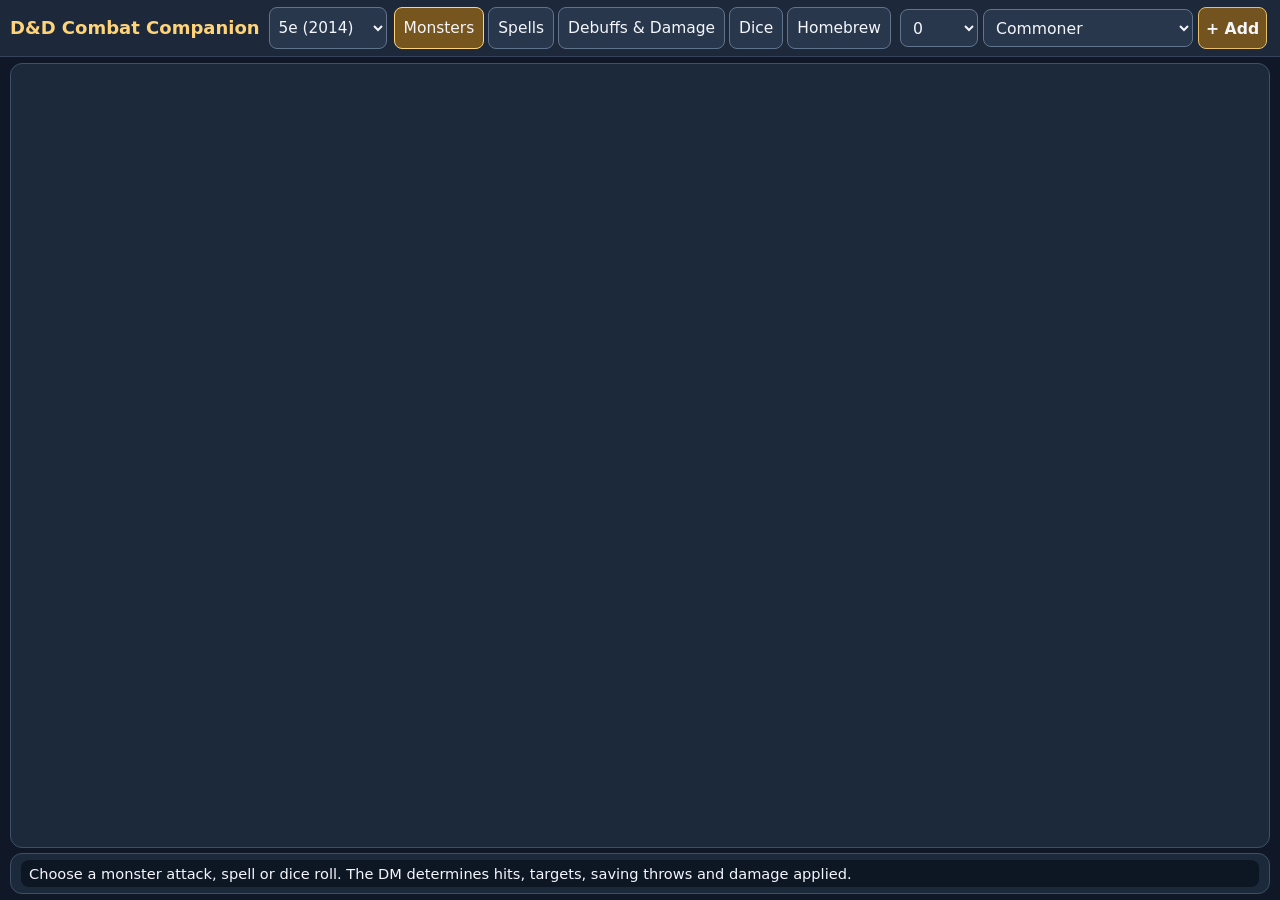
==== commit 7a8d8c2d: "Add DM-triggered regeneration and restore-all limited-use resources" ====
--- a/index.html
+++ b/index.html
@@ -537,7 +537,7 @@
 {"edition":"2014","name":"Manticore","cr":"3","hp":68,"ac":14,"traits":"Tail Spikes: 24 ammunition, restored by a long rest. Every Tail Spike attack spends 1; 3-spike volley spends 3. Tracked on individual cards.","actions":[{"name":"Bite","toHit":5,"dice":[1,8,3],"type":"piercing"},{"name":"Claw","toHit":5,"dice":[1,6,3],"type":"slashing"},{"name":"Tail Spike","toHit":5,"dice":[1,8,3],"type":"piercing","costs":[{"name":"Tail Spikes","amount":1}]}],"multiattacks":[{"name":"Multiattack · Bite + 2 Claws","sequence":[0,1,1]},{"name":"Multiattack · 3 Tail Spikes","sequence":[2,2,2]}],"resources":[{"name":"Tail Spikes","max":24}]},
 {"edition":"2014","name":"Polar Bear","cr":"2","hp":42,"ac":12,"traits":"Keen Smell: advantage on Wisdom (Perception) checks involving smell.","actions":[{"name":"Bite","toHit":7,"dice":[1,8,5],"type":"piercing"},{"name":"Claws","toHit":7,"dice":[2,6,5],"type":"slashing"}],"multiattacks":[{"name":"Multiattack · Bite + Claws","sequence":[0,1]}]},
 {"edition":"2014","name":"Ettin","cr":"4","hp":85,"ac":12,"traits":"Two Heads: advantage on Perception and on saves against Blinded, Charmed, Deafened, Frightened, Stunned and Unconscious. Wakeful.","actions":[{"name":"Battleaxe","toHit":7,"dice":[2,8,5],"type":"slashing"},{"name":"Morningstar","toHit":7,"dice":[2,8,5],"type":"piercing"}],"multiattacks":[{"name":"Multiattack · Battleaxe + Morningstar","sequence":[0,1]}]},
-{"edition":"2014","name":"Troll","cr":"5","hp":84,"ac":15,"traits":"Regeneration 10 HP at start of turn, except if damaged by acid/fire since previous turn. At 0 HP, can regenerate unless stopped. DM manages turns and regeneration manually. Keen Smell.","actions":[{"name":"Bite","toHit":7,"dice":[1,6,4],"type":"piercing"},{"name":"Claw","toHit":7,"dice":[2,6,4],"type":"slashing"}],"multiattacks":[{"name":"Multiattack · Bite + 2 Claws","sequence":[0,1,1]}]},
+{"edition":"2014","name":"Troll","cr":"5","hp":84,"ac":15,"traits":"Regeneration 10 HP at start of turn, except if damaged by acid/fire since previous turn. At 0 HP, can regenerate unless stopped. DM confirms start of turn and whether acid/fire suppressed healing. Keen Smell.","regeneration":{"amount":10,"blockedBy":["acid","fire"]},"actions":[{"name":"Bite","toHit":7,"dice":[1,6,4],"type":"piercing"},{"name":"Claw","toHit":7,"dice":[2,6,4],"type":"slashing"}],"multiattacks":[{"name":"Multiattack · Bite + 2 Claws","sequence":[0,1,1]}]},
 {"edition":"2014","name":"Giant Ape","cr":"7","hp":157,"ac":12,"actions":[{"name":"Fist","toHit":9,"dice":[3,10,6],"type":"bludgeoning"},{"name":"Rock","toHit":9,"dice":[7,6,6],"type":"bludgeoning"}],"multiattacks":[{"name":"Multiattack · 2 Fists","sequence":[0,0]}]},
 {"edition":"2024","name":"Goblin Minion","cr":"1/8","hp":7,"ac":12,"traits":"Nimble Escape (Bonus Action): Disengage or Hide. 2024 SRD 5.2.1.","actions":[{"name":"Dagger (melee or thrown)","toHit":4,"dice":[1,4,2],"type":"piercing"}]},
 {"edition":"2024","name":"Goblin Warrior","cr":"1/4","hp":10,"ac":15,"traits":"Nimble Escape (Bonus Action): Disengage or Hide. When a weapon attack roll has Advantage, its damage includes +1d4 slashing/piercing per action (automated). 2024 SRD 5.2.1.","actions":[{"name":"Scimitar","toHit":4,"dice":[1,6,2],"type":"slashing","advantageDamage":[1,4,0]},{"name":"Shortbow","toHit":4,"dice":[1,6,2],"type":"piercing","advantageDamage":[1,4,0]}]}
@@ -655,6 +655,24 @@
  if(!Number.isInteger(delta)||Math.abs(delta)>99999)throw Error('Invalid HP change.');
  m.currentHp=Math.max(0,Math.min(m.maxHp,m.currentHp+delta));
  save();return m.currentHp;
+}
+function applyStartTurnRegeneration(m,blocked){
+ try{
+  const amount=m.regeneration?.amount;
+  if(!Number.isInteger(amount)||amount<1||amount>1000)throw Error('No supported regeneration for this monster.');
+  if(typeof blocked!=='boolean')throw Error('DM must confirm whether regeneration is suppressed.');
+  if(blocked)return 0;
+  const before=m.currentHp;
+  m.currentHp=Math.min(m.maxHp,before+amount);
+  save();return m.currentHp-before;
+ }catch(e){console.warn('Regeneration failed',e);throw e}
+}
+function restoreMonsterResources(m){
+ try{
+  if(!Array.isArray(m.resourceState))throw Error('No valid resource state.');
+  for(const item of m.resourceState)item.remaining=item.max;
+  save();return m.resourceState.length;
+ }catch(e){console.warn('Resource restoration failed',e);throw e}
 }
 function toggleMonsterCondition(m,value){
  if(!CONDITIONS.includes(value))throw Error('Select a valid condition.');
@@ -977,7 +995,18 @@
     row.append(title,down,up);resourceList.append(row);
    }
   };
-  resourceTools.append(resourceTitle,resourceList);refreshResources();
+  const restoreAll=document.createElement('button');restoreAll.textContent='Restore all uses (DM)';
+  restoreAll.onclick=()=>{try{restoreMonsterResources(m);refreshResources()}catch(e){console.warn('Resource restore failed',e);alert(e.message)}};
+  resourceTools.append(resourceTitle,resourceList,restoreAll);refreshResources();
+  if(m.regeneration?.amount){
+   const regenerationTools=document.createElement('div');regenerationTools.className='monster-state-tools';
+   const regenerationTitle=document.createElement('strong');regenerationTitle.textContent='Start-of-turn regeneration';
+   const suppression=document.createElement('label');const prevented=document.createElement('input');prevented.type='checkbox';
+   suppression.append(prevented,document.createTextNode(' Suppressed by acid/fire since prior turn'));
+   const regenerate=document.createElement('button');regenerate.textContent='Apply regeneration +'+m.regeneration.amount;
+   regenerate.onclick=()=>{try{const gained=applyStartTurnRegeneration(m,prevented.checked);hpTitle.textContent='Current HP: '+m.currentHp+' / '+m.maxHp;refreshStats();regenerate.textContent='Apply regeneration +'+m.regeneration.amount+' (last: '+gained+')'}catch(e){console.warn('Regeneration action failed',e);alert(e.message)}};
+   regenerationTools.append(regenerationTitle,suppression,regenerate);resourceTools.after(regenerationTools);
+  }
   const ruleDetails=document.createElement('details');ruleDetails.className='monster-rules-details';
   const summary=document.createElement('summary');summary.textContent='Printed attacks and traits';
   ruleDetails.append(summary,rules);
